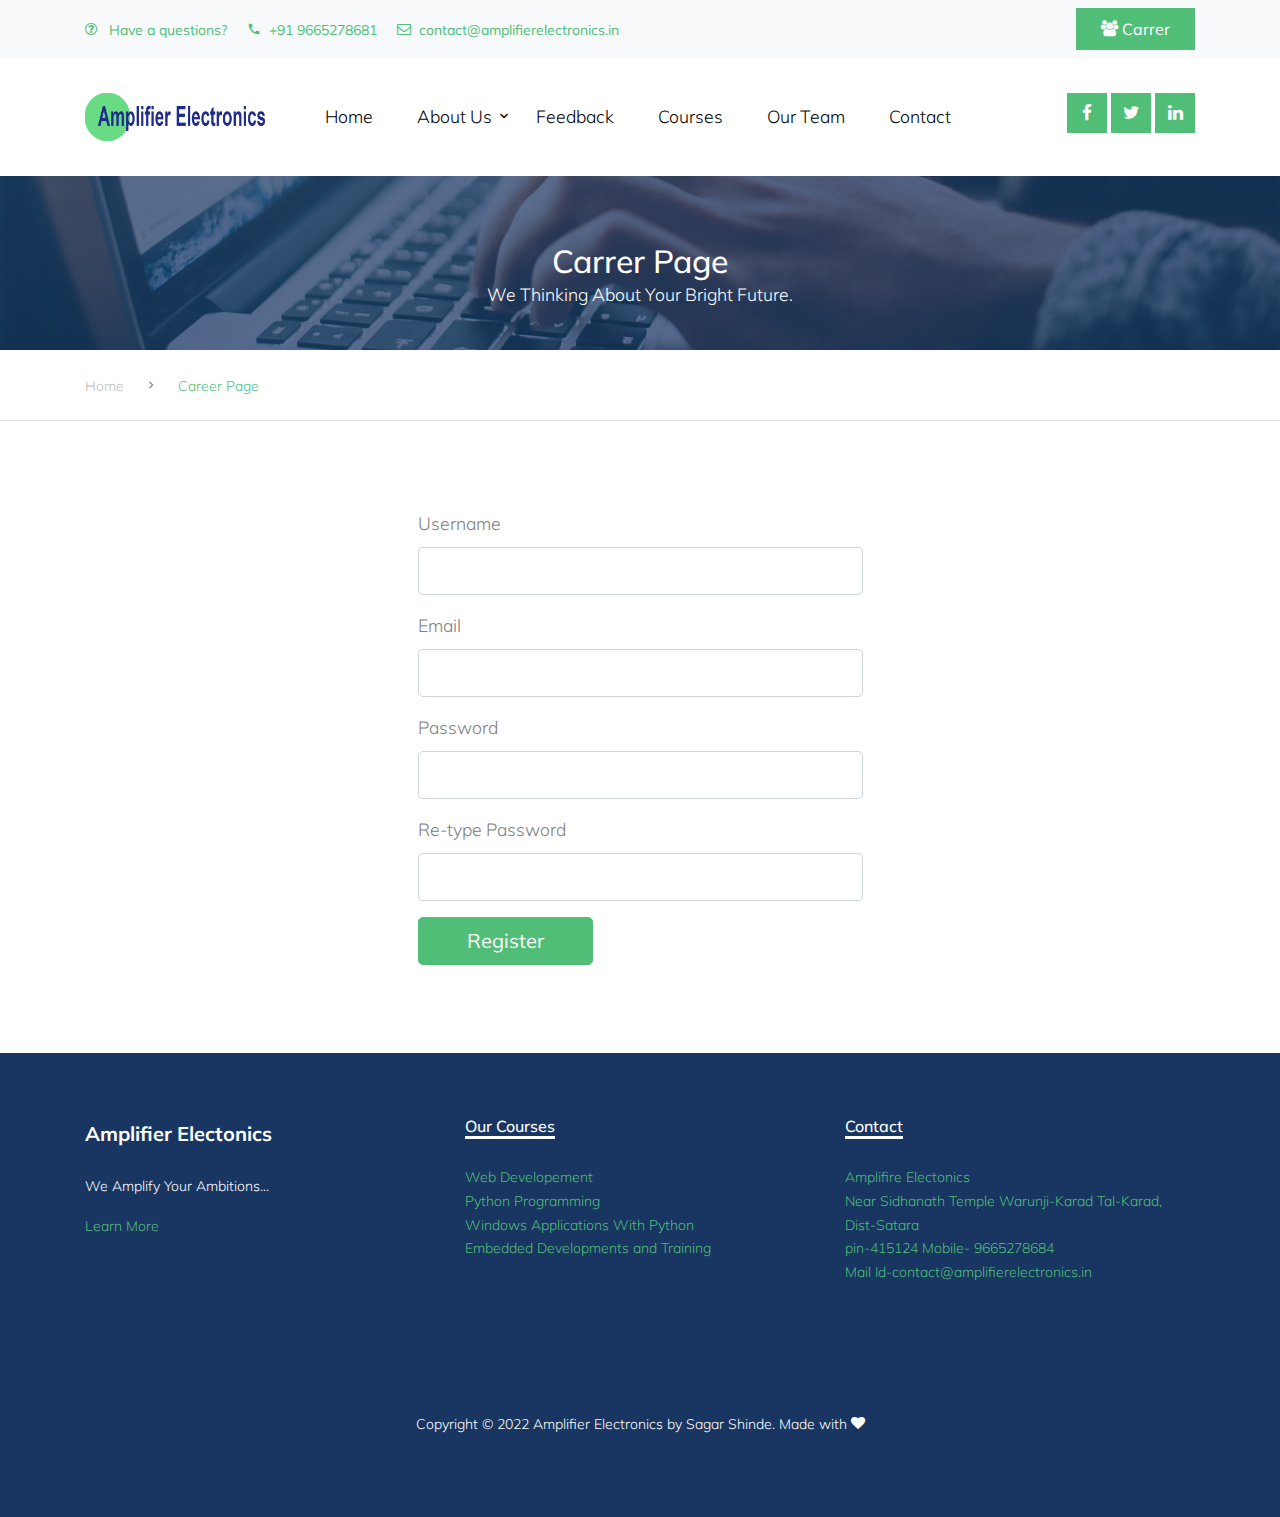
==== career.html @ 635062e3 "AmplifierElectronics" ====
<!DOCTYPE html>
<html lang="en">

<head>
  <title>Amplifier Electonics Pvt. Ltd.</title>
  <link rel="icon" type="image/x-icon" href="../AmplifireElecronics/images/favicon-modified.png" />
  <meta charset="utf-8">
  <meta name="viewport" content="width=device-width, initial-scale=1, shrink-to-fit=no">


  <link href="https://fonts.googleapis.com/css?family=Muli:300,400,700,900" rel="stylesheet">
  <link rel="stylesheet" href="fonts/icomoon/style.css">

  <link rel="stylesheet" href="css/bootstrap.min.css">
  <link rel="stylesheet" href="css/jquery-ui.css">
  <link rel="stylesheet" href="css/owl.carousel.min.css">
  <link rel="stylesheet" href="css/owl.theme.default.min.css">
  <link rel="stylesheet" href="css/owl.theme.default.min.css">

  <link rel="stylesheet" href="css/jquery.fancybox.min.css">

  <link rel="stylesheet" href="css/bootstrap-datepicker.css">

  <link rel="stylesheet" href="fonts/flaticon/font/flaticon.css">

  <link rel="stylesheet" href="css/aos.css">
  <link href="css/jquery.mb.YTPlayer.min.css" media="all" rel="stylesheet" type="text/css">

  <link rel="stylesheet" href="css/style.css">



</head>

<body data-spy="scroll" data-target=".site-navbar-target" data-offset="300">

  <div class="site-wrap">

    <div class="site-mobile-menu site-navbar-target">
      <div class="site-mobile-menu-header">
        <div class="site-mobile-menu-close mt-3">
          <span class="icon-close2 js-menu-toggle"></span>
        </div>
      </div>
      <div class="site-mobile-menu-body"></div>
    </div>


    <div class="py-2 bg-light">
      <div class="container">
        <div class="row align-items-center">
          <div class="col-lg-9 d-none d-lg-block">
            <a href="#" class="small mr-3"><span class="icon-question-circle-o mr-2"></span> Have a questions?</a>
            <a href="#" class="small mr-3"><span class="icon-phone2 mr-2"></span>+91 9665278681</a>
            <a href="#" class="small mr-3"><span class="icon-envelope-o mr-2"></span>contact@amplifierelectronics.in</a> 
          </div>
          <div class="col-lg-3 text-right">
            <!-- <a href="login.html" class="small mr-3"><span class="icon-unlock-alt"></span> Log In</a> -->
            <a href="career.html" class="small btn btn-primary px-4 py-2 rounded-0"><span class="icon-users"></span>
              Carrer</a>
          </div>
        </div>
      </div>
    </div>
    <header class="site-navbar py-4 js-sticky-header site-navbar-target" role="banner">

      <div class="container">
        <div class="d-flex align-items-center">
          <div class="site-logo">
            <a href="index.html" class="d-block">
              <img src="images/Amplifier.png" alt="Image" class="img-fluid" height="70px" width="180px">
            </a>
          </div>
          <div class="mr-auto">
            <nav class="site-navigation position-relative text-right" role="navigation">
              <ul class="site-menu main-menu js-clone-nav mr-auto d-none d-lg-block">
                <li class="">
                  <a href="index.html" class="nav-link text-left">Home</a>
                </li>
                <li class="has-children">
                  <a href="" class="nav-link text-left">About Us</a>
                  <ul class="dropdown">
                    <li><a href="portfolio.html">Portfolio</a></li>
                  </ul>
                </li>
                <li>
                  <a href="" class="nav-link text-left">Feedback</a>
                </li>
                <li>
                  <a href="courses.html" class="nav-link text-left">Courses</a>
                </li>
                <li>
                  <a href="courses.html" class="nav-link text-left">Our Team</a>
                </li>
                <li>
                  <a href="contact.html" class="nav-link text-left">Contact</a>
                </li>
              </ul>
                                                                                                                                                                                                                                                                                       </ul>
            </nav>

          </div>
          <div class="ml-auto">
            <div class="social-wrap">
              <a href="#"><span class="icon-facebook"></span></a>
              <a href="#"><span class="icon-twitter"></span></a>
              <a href="#"><span class="icon-linkedin"></span></a>

              <a href="#" class="d-inline-block d-lg-none site-menu-toggle js-menu-toggle text-black"><span
                class="icon-menu h3"></span></a>
            </div>
          </div>
         
        </div>
      </div>

    </header>

    
    <div class="site-section ftco-subscribe-1 site-blocks-cover pb-4" style="background-image: url('images/bg_1.jpg')">
        <div class="container">
          <div class="row align-items-end justify-content-center text-center">
            <div class="col-lg-7">
              <h2 class="mb-0">Carrer Page</h2>
              <p>We Thinking About Your Bright Future.</p>
            </div>
          </div>
        </div>
      </div> 
    

    <div class="custom-breadcrumns border-bottom">
      <div class="container">
        <a href="index.html">Home</a>
        <span class="mx-3 icon-keyboard_arrow_right"></span>
        <span class="current">Career Page</span>
      </div>
    </div>

    <div class="site-section">
        <div class="container">


            <div class="row justify-content-center">
                <div class="col-md-5">
                    <div class="row">
                        <div class="col-md-12 form-group">
                            <label for="username">Username</label>
                            <input type="text" id="username" class="form-control form-control-lg">
                        </div>
                        <div class="col-md-12 form-group">
                            <label for="email">Email</label>
                            <input type="email" id="email" class="form-control form-control-lg">
                        </div>
                        <div class="col-md-12 form-group">
                            <label for="pword">Password</label>
                            <input type="password" id="pword" class="form-control form-control-lg">
                        </div>
                        <div class="col-md-12 form-group">
                            <label for="pword2">Re-type Password</label>
                            <input type="password" id="pword2" class="form-control form-control-lg">
                        </div>
                    </div>
                    <div class="row">
                        <div class="col-12">
                            <input type="submit" value="Register" class="btn btn-primary btn-lg px-5">
                        </div>
                    </div>
                </div>
            </div>
            

          
        </div>
    </div>

    

    <div class="footer">
      <div class="container">
        <div class="row">
          <div class="col-lg-4">
            <!-- <p class="mb-4"><img src="images/Amplifier.png" alt="Image" class="img-fluid"></p> -->
            <p class="mb-4" style="color:white;font-weight: bolder; font-size:20px;"><strong>Amplifier  Electonics</strong></p>
            <p>We Amplify Your Ambitions...</p>
            <p><a href="#">Learn More</a></p>
          </div>
          <div class="col-lg-4">
            <h3 class="footer-heading"><span>Our Courses</span></h3>
            <ul class="list-unstyled">
              <li><a href="#">Web Developement</a></li>
              <li><a href="#">Python Programming</a></li>
              <li><a href="#">Windows Applications With Python</a></li>
              <li><a href="#">Embedded Developments and Training</a></li>
            </ul>
          </div>
          <div class="col-lg-4">
            <h3 class="footer-heading"><span>Contact</span></h3>
            <ul class="list-unstyled">
              <li><a href="#">Amplifire Electonics</a></li>
              <li><a href="#">Near Sidhanath Temple Warunji-Karad
                Tal-Karad, Dist-Satara</a></li>
                <li><a href="#">pin-415124
                  Mobile- 9665278684
                </a></li>
                  <li><a href="#">Mail Id-contact@amplifierelectronics.in</a></li>
            </ul>
          </div>
        </div>

        <div class="row">
          <div class="col-12">
            <div class="copyright">
              <p>
             
                Copyright &copy;
                 2022 Amplifier Electronics by Sagar Shinde.
                 Made with <i class="icon-heart" aria-hidden="true"></i>
              </p>
            </div>
          </div>
        </div>
      </div>
    </div>
    

  </div>
  <!-- .site-wrap -->

  <!-- loader -->
  <div id="loader" class="show fullscreen"><svg class="circular" width="48px" height="48px"><circle class="path-bg" cx="24" cy="24" r="22" fill="none" stroke-width="4" stroke="#eeeeee"/><circle class="path" cx="24" cy="24" r="22" fill="none" stroke-width="4" stroke-miterlimit="10" stroke="#51be78"/></svg></div>

  <script src="js/jquery-3.3.1.min.js"></script>
  <script src="js/jquery-migrate-3.0.1.min.js"></script>
  <script src="js/jquery-ui.js"></script>
  <script src="js/popper.min.js"></script>
  <script src="js/bootstrap.min.js"></script>
  <script src="js/owl.carousel.min.js"></script>
  <script src="js/jquery.stellar.min.js"></script>
  <script src="js/jquery.countdown.min.js"></script>
  <script src="js/bootstrap-datepicker.min.js"></script>
  <script src="js/jquery.easing.1.3.js"></script>
  <script src="js/aos.js"></script>
  <script src="js/jquery.fancybox.min.js"></script>
  <script src="js/jquery.sticky.js"></script>
  <script src="js/jquery.mb.YTPlayer.min.js"></script>




  <script src="js/main.js"></script>

</body>

</html>
---- fonts/icomoon/style.css ----
@font-face {
  font-family: 'icomoon';
  src:  url('fonts/icomoon.eot?10si43');
  src:  url('fonts/icomoon.eot?10si43#iefix') format('embedded-opentype'),
    url('fonts/icomoon.ttf?10si43') format('truetype'),
    url('fonts/icomoon.woff?10si43') format('woff'),
    url('fonts/icomoon.svg?10si43#icomoon') format('svg');
  font-weight: normal;
  font-style: normal;
}

[class^="icon-"], [class*=" icon-"] {
  /* use !important to prevent issues with browser extensions that change fonts */
  font-family: 'icomoon' !important;
  speak: none;
  font-style: normal;
  font-weight: normal;
  font-variant: normal;
  text-transform: none;
  line-height: 1;

  /* Better Font Rendering =========== */
  -webkit-font-smoothing: antialiased;
  -moz-osx-font-smoothing: grayscale;
}

.icon-asterisk:before {
  content: "\f069";
}
.icon-plus:before {
  content: "\f067";
}
.icon-question:before {
  content: "\f128";
}
.icon-minus:before {
  content: "\f068";
}
.icon-glass:before {
  content: "\f000";
}
.icon-music:before {
  content: "\f001";
}
.icon-search:before {
  content: "\f002";
}
.icon-envelope-o:before {
  content: "\f003";
}
.icon-heart:before {
  content: "\f004";
}
.icon-star:before {
  content: "\f005";
}
.icon-star-o:before {
  content: "\f006";
}
.icon-user:before {
  content: "\f007";
}
.icon-film:before {
  content: "\f008";
}
.icon-th-large:before {
  content: "\f009";
}
.icon-th:before {
  content: "\f00a";
}
.icon-th-list:before {
  content: "\f00b";
}
.icon-check:before {
  content: "\f00c";
}
.icon-close:before {
  content: "\f00d";
}
.icon-remove:before {
  content: "\f00d";
}
.icon-times:before {
  content: "\f00d";
}
.icon-search-plus:before {
  content: "\f00e";
}
.icon-search-minus:before {
  content: "\f010";
}
.icon-power-off:before {
  content: "\f011";
}
.icon-signal:before {
  content: "\f012";
}
.icon-cog:before {
  content: "\f013";
}
.icon-gear:before {
  content: "\f013";
}
.icon-trash-o:before {
  content: "\f014";
}
.icon-home:before {
  content: "\f015";
}
.icon-file-o:before {
  content: "\f016";
}
.icon-clock-o:before {
  content: "\f017";
}
.icon-road:before {
  content: "\f018";
}
.icon-download:before {
  content: "\f019";
}
.icon-arrow-circle-o-down:before {
  content: "\f01a";
}
.icon-arrow-circle-o-up:before {
  content: "\f01b";
}
.icon-inbox:before {
  content: "\f01c";
}
.icon-play-circle-o:before {
  content: "\f01d";
}
.icon-repeat:before {
  content: "\f01e";
}
.icon-rotate-right:before {
  content: "\f01e";
}
.icon-refresh:before {
  content: "\f021";
}
.icon-list-alt:before {
  content: "\f022";
}
.icon-lock:before {
  content: "\f023";
}
.icon-flag:before {
  content: "\f024";
}
.icon-headphones:before {
  content: "\f025";
}
.icon-volume-off:before {
  content: "\f026";
}
.icon-volume-down:before {
  content: "\f027";
}
.icon-volume-up:before {
  content: "\f028";
}
.icon-qrcode:before {
  content: "\f029";
}
.icon-barcode:before {
  content: "\f02a";
}
.icon-tag:before {
  content: "\f02b";
}
.icon-tags:before {
  content: "\f02c";
}
.icon-book:before {
  content: "\f02d";
}
.icon-bookmark:before {
  content: "\f02e";
}
.icon-print:before {
  content: "\f02f";
}
.icon-camera:before {
  content: "\f030";
}
.icon-font:before {
  content: "\f031";
}
.icon-bold:before {
  content: "\f032";
}
.icon-italic:before {
  content: "\f033";
}
.icon-text-height:before {
  content: "\f034";
}
.icon-text-width:before {
  content: "\f035";
}
.icon-align-left:before {
  content: "\f036";
}
.icon-align-center:before {
  content: "\f037";
}
.icon-align-right:before {
  content: "\f038";
}
.icon-align-justify:before {
  content: "\f039";
}
.icon-list:before {
  content: "\f03a";
}
.icon-dedent:before {
  content: "\f03b";
}
.icon-outdent:before {
  content: "\f03b";
}
.icon-indent:before {
  content: "\f03c";
}
.icon-video-camera:before {
  content: "\f03d";
}
.icon-image:before {
  content: "\f03e";
}
.icon-photo:before {
  content: "\f03e";
}
.icon-picture-o:before {
  content: "\f03e";
}
.icon-pencil:before {
  content: "\f040";
}
.icon-map-marker:before {
  content: "\f041";
}
.icon-adjust:before {
  content: "\f042";
}
.icon-tint:before {
  content: "\f043";
}
.icon-edit:before {
  content: "\f044";
}
.icon-pencil-square-o:before {
  content: "\f044";
}
.icon-share-square-o:before {
  content: "\f045";
}
.icon-check-square-o:before {
  content: "\f046";
}
.icon-arrows:before {
  content: "\f047";
}
.icon-step-backward:before {
  content: "\f048";
}
.icon-fast-backward:before {
  content: "\f049";
}
.icon-backward:before {
  content: "\f04a";
}
.icon-play:before {
  content: "\f04b";
}
.icon-pause:before {
  content: "\f04c";
}
.icon-stop:before {
  content: "\f04d";
}
.icon-forward:before {
  content: "\f04e";
}
.icon-fast-forward:before {
  content: "\f050";
}
.icon-step-forward:before {
  content: "\f051";
}
.icon-eject:before {
  content: "\f052";
}
.icon-chevron-left:before {
  content: "\f053";
}
.icon-chevron-right:before {
  content: "\f054";
}
.icon-plus-circle:before {
  content: "\f055";
}
.icon-minus-circle:before {
  content: "\f056";
}
.icon-times-circle:before {
  content: "\f057";
}
.icon-check-circle:before {
  content: "\f058";
}
.icon-question-circle:before {
  content: "\f059";
}
.icon-info-circle:before {
  content: "\f05a";
}
.icon-crosshairs:before {
  content: "\f05b";
}
.icon-times-circle-o:before {
  content: "\f05c";
}
.icon-check-circle-o:before {
  content: "\f05d";
}
.icon-ban:before {
  content: "\f05e";
}
.icon-arrow-left:before {
  content: "\f060";
}
.icon-arrow-right:before {
  content: "\f061";
}
.icon-arrow-up:before {
  content: "\f062";
}
.icon-arrow-down:before {
  content: "\f063";
}
.icon-mail-forward:before {
  content: "\f064";
}
.icon-share:before {
  content: "\f064";
}
.icon-expand:before {
  content: "\f065";
}
.icon-compress:before {
  content: "\f066";
}
.icon-exclamation-circle:before {
  content: "\f06a";
}
.icon-gift:before {
  content: "\f06b";
}
.icon-leaf:before {
  content: "\f06c";
}
.icon-fire:before {
  content: "\f06d";
}
.icon-eye:before {
  content: "\f06e";
}
.icon-eye-slash:before {
  content: "\f070";
}
.icon-exclamation-triangle:before {
  content: "\f071";
}
.icon-warning:before {
  content: "\f071";
}
.icon-plane:before {
  content: "\f072";
}
.icon-calendar:before {
  content: "\f073";
}
.icon-random:before {
  content: "\f074";
}
.icon-comment:before {
  content: "\f075";
}
.icon-magnet:before {
  content: "\f076";
}
.icon-chevron-up:before {
  content: "\f077";
}
.icon-chevron-down:before {
  content: "\f078";
}
.icon-retweet:before {
  content: "\f079";
}
.icon-shopping-cart:before {
  content: "\f07a";
}
.icon-folder:before {
  content: "\f07b";
}
.icon-folder-open:before {
  content: "\f07c";
}
.icon-arrows-v:before {
  content: "\f07d";
}
.icon-arrows-h:before {
  content: "\f07e";
}
.icon-bar-chart:before {
  content: "\f080";
}
.icon-bar-chart-o:before {
  content: "\f080";
}
.icon-twitter-square:before {
  content: "\f081";
}
.icon-facebook-square:before {
  content: "\f082";
}
.icon-camera-retro:before {
  content: "\f083";
}
.icon-key:before {
  content: "\f084";
}
.icon-cogs:before {
  content: "\f085";
}
.icon-gears:before {
  content: "\f085";
}
.icon-comments:before {
  content: "\f086";
}
.icon-thumbs-o-up:before {
  content: "\f087";
}
.icon-thumbs-o-down:before {
  content: "\f088";
}
.icon-star-half:before {
  content: "\f089";
}
.icon-heart-o:before {
  content: "\f08a";
}
.icon-sign-out:before {
  content: "\f08b";
}
.icon-linkedin-square:before {
  content: "\f08c";
}
.icon-thumb-tack:before {
  content: "\f08d";
}
.icon-external-link:before {
  content: "\f08e";
}
.icon-sign-in:before {
  content: "\f090";
}
.icon-trophy:before {
  content: "\f091";
}
.icon-github-square:before {
  content: "\f092";
}
.icon-upload:before {
  content: "\f093";
}
.icon-lemon-o:before {
  content: "\f094";
}
.icon-phone:before {
  content: "\f095";
}
.icon-square-o:before {
  content: "\f096";
}
.icon-bookmark-o:before {
  content: "\f097";
}
.icon-phone-square:before {
  content: "\f098";
}
.icon-twitter:before {
  content: "\f099";
}
.icon-facebook:before {
  content: "\f09a";
}
.icon-facebook-f:before {
  content: "\f09a";
}
.icon-github:before {
  content: "\f09b";
}
.icon-unlock:before {
  content: "\f09c";
}
.icon-credit-card:before {
  content: "\f09d";
}
.icon-feed:before {
  content: "\f09e";
}
.icon-rss:before {
  content: "\f09e";
}
.icon-hdd-o:before {
  content: "\f0a0";
}
.icon-bullhorn:before {
  content: "\f0a1";
}
.icon-bell-o:before {
  content: "\f0a2";
}
.icon-certificate:before {
  content: "\f0a3";
}
.icon-hand-o-right:before {
  content: "\f0a4";
}
.icon-hand-o-left:before {
  content: "\f0a5";
}
.icon-hand-o-up:before {
  content: "\f0a6";
}
.icon-hand-o-down:before {
  content: "\f0a7";
}
.icon-arrow-circle-left:before {
  content: "\f0a8";
}
.icon-arrow-circle-right:before {
  content: "\f0a9";
}
.icon-arrow-circle-up:before {
  content: "\f0aa";
}
.icon-arrow-circle-down:before {
  content: "\f0ab";
}
.icon-globe:before {
  content: "\f0ac";
}
.icon-wrench:before {
  content: "\f0ad";
}
.icon-tasks:before {
  content: "\f0ae";
}
.icon-filter:before {
  content: "\f0b0";
}
.icon-briefcase:before {
  content: "\f0b1";
}
.icon-arrows-alt:before {
  content: "\f0b2";
}
.icon-group:before {
  content: "\f0c0";
}
.icon-users:before {
  content: "\f0c0";
}
.icon-chain:before {
  content: "\f0c1";
}
.icon-link:before {
  content: "\f0c1";
}
.icon-cloud:before {
  content: "\f0c2";
}
.icon-flask:before {
  content: "\f0c3";
}
.icon-cut:before {
  content: "\f0c4";
}
.icon-scissors:before {
  content: "\f0c4";
}
.icon-copy:before {
  content: "\f0c5";
}
.icon-files-o:before {
  content: "\f0c5";
}
.icon-paperclip:before {
  content: "\f0c6";
}
.icon-floppy-o:before {
  content: "\f0c7";
}
.icon-save:before {
  content: "\f0c7";
}
.icon-square:before {
  content: "\f0c8";
}
.icon-bars:before {
  content: "\f0c9";
}
.icon-navicon:before {
  content: "\f0c9";
}
.icon-reorder:before {
  content: "\f0c9";
}
.icon-list-ul:before {
  content: "\f0ca";
}
.icon-list-ol:before {
  content: "\f0cb";
}
.icon-strikethrough:before {
  content: "\f0cc";
}
.icon-underline:before {
  content: "\f0cd";
}
.icon-table:before {
  content: "\f0ce";
}
.icon-magic:before {
  content: "\f0d0";
}
.icon-truck:before {
  content: "\f0d1";
}
.icon-pinterest:before {
  content: "\f0d2";
}
.icon-pinterest-square:before {
  content: "\f0d3";
}
.icon-google-plus-square:before {
  content: "\f0d4";
}
.icon-google-plus:before {
  content: "\f0d5";
}
.icon-money:before {
  content: "\f0d6";
}
.icon-caret-down:before {
  content: "\f0d7";
}
.icon-caret-up:before {
  content: "\f0d8";
}
.icon-caret-left:before {
  content: "\f0d9";
}
.icon-caret-right:before {
  content: "\f0da";
}
.icon-columns:before {
  content: "\f0db";
}
.icon-sort:before {
  content: "\f0dc";
}
.icon-unsorted:before {
  content: "\f0dc";
}
.icon-sort-desc:before {
  content: "\f0dd";
}
.icon-sort-down:before {
  content: "\f0dd";
}
.icon-sort-asc:before {
  content: "\f0de";
}
.icon-sort-up:before {
  content: "\f0de";
}
.icon-envelope:before {
  content: "\f0e0";
}
.icon-linkedin:before {
  content: "\f0e1";
}
.icon-rotate-left:before {
  content: "\f0e2";
}
.icon-undo:before {
  content: "\f0e2";
}
.icon-gavel:before {
  content: "\f0e3";
}
.icon-legal:before {
  content: "\f0e3";
}
.icon-dashboard:before {
  content: "\f0e4";
}
.icon-tachometer:before {
  content: "\f0e4";
}
.icon-comment-o:before {
  content: "\f0e5";
}
.icon-comments-o:before {
  content: "\f0e6";
}
.icon-bolt:before {
  content: "\f0e7";
}
.icon-flash:before {
  content: "\f0e7";
}
.icon-sitemap:before {
  content: "\f0e8";
}
.icon-umbrella:before {
  content: "\f0e9";
}
.icon-clipboard:before {
  content: "\f0ea";
}
.icon-paste:before {
  content: "\f0ea";
}
.icon-lightbulb-o:before {
  content: "\f0eb";
}
.icon-exchange:before {
  content: "\f0ec";
}
.icon-cloud-download:before {
  content: "\f0ed";
}
.icon-cloud-upload:before {
  content: "\f0ee";
}
.icon-user-md:before {
  content: "\f0f0";
}
.icon-stethoscope:before {
  content: "\f0f1";
}
.icon-suitcase:before {
  content: "\f0f2";
}
.icon-bell:before {
  content: "\f0f3";
}
.icon-coffee:before {
  content: "\f0f4";
}
.icon-cutlery:before {
  content: "\f0f5";
}
.icon-file-text-o:before {
  content: "\f0f6";
}
.icon-building-o:before {
  content: "\f0f7";
}
.icon-hospital-o:before {
  content: "\f0f8";
}
.icon-ambulance:before {
  content: "\f0f9";
}
.icon-medkit:before {
  content: "\f0fa";
}
.icon-fighter-jet:before {
  content: "\f0fb";
}
.icon-beer:before {
  content: "\f0fc";
}
.icon-h-square:before {
  content: "\f0fd";
}
.icon-plus-square:before {
  content: "\f0fe";
}
.icon-angle-double-left:before {
  content: "\f100";
}
.icon-angle-double-right:before {
  content: "\f101";
}
.icon-angle-double-up:before {
  content: "\f102";
}
.icon-angle-double-down:before {
  content: "\f103";
}
.icon-angle-left:before {
  content: "\f104";
}
.icon-angle-right:before {
  content: "\f105";
}
.icon-angle-up:before {
  content: "\f106";
}
.icon-angle-down:before {
  content: "\f107";
}
.icon-desktop:before {
  content: "\f108";
}
.icon-laptop:before {
  content: "\f109";
}
.icon-tablet:before {
  content: "\f10a";
}
.icon-mobile:before {
  content: "\f10b";
}
.icon-mobile-phone:before {
  content: "\f10b";
}
.icon-circle-o:before {
  content: "\f10c";
}
.icon-quote-left:before {
  content: "\f10d";
}
.icon-quote-right:before {
  content: "\f10e";
}
.icon-spinner:before {
  content: "\f110";
}
.icon-circle:before {
  content: "\f111";
}
.icon-mail-reply:before {
  content: "\f112";
}
.icon-reply:before {
  content: "\f112";
}
.icon-github-alt:before {
  content: "\f113";
}
.icon-folder-o:before {
  content: "\f114";
}
.icon-folder-open-o:before {
  content: "\f115";
}
.icon-smile-o:before {
  content: "\f118";
}
.icon-frown-o:before {
  content: "\f119";
}
.icon-meh-o:before {
  content: "\f11a";
}
.icon-gamepad:before {
  content: "\f11b";
}
.icon-keyboard-o:before {
  content: "\f11c";
}
.icon-flag-o:before {
  content: "\f11d";
}
.icon-flag-checkered:before {
  content: "\f11e";
}
.icon-terminal:before {
  content: "\f120";
}
.icon-code:before {
  content: "\f121";
}
.icon-mail-reply-all:before {
  content: "\f122";
}
.icon-reply-all:before {
  content: "\f122";
}
.icon-star-half-empty:before {
  content: "\f123";
}
.icon-star-half-full:before {
  content: "\f123";
}
.icon-star-half-o:before {
  content: "\f123";
}
.icon-location-arrow:before {
  content: "\f124";
}
.icon-crop:before {
  content: "\f125";
}
.icon-code-fork:before {
  content: "\f126";
}
.icon-chain-broken:before {
  content: "\f127";
}
.icon-unlink:before {
  content: "\f127";
}
.icon-info:before {
  content: "\f129";
}
.icon-exclamation:before {
  content: "\f12a";
}
.icon-superscript:before {
  content: "\f12b";
}
.icon-subscript:before {
  content: "\f12c";
}
.icon-eraser:before {
  content: "\f12d";
}
.icon-puzzle-piece:before {
  content: "\f12e";
}
.icon-microphone:before {
  content: "\f130";
}
.icon-microphone-slash:before {
  content: "\f131";
}
.icon-shield:before {
  content: "\f132";
}
.icon-calendar-o:before {
  content: "\f133";
}
.icon-fire-extinguisher:before {
  content: "\f134";
}
.icon-rocket:before {
  content: "\f135";
}
.icon-maxcdn:before {
  content: "\f136";
}
.icon-chevron-circle-left:before {
  content: "\f137";
}
.icon-chevron-circle-right:before {
  content: "\f138";
}
.icon-chevron-circle-up:before {
  content: "\f139";
}
.icon-chevron-circle-down:before {
  content: "\f13a";
}
.icon-html5:before {
  content: "\f13b";
}
.icon-css3:before {
  content: "\f13c";
}
.icon-anchor:before {
  content: "\f13d";
}
.icon-unlock-alt:before {
  content: "\f13e";
}
.icon-bullseye:before {
  content: "\f140";
}
.icon-ellipsis-h:before {
  content: "\f141";
}
.icon-ellipsis-v:before {
  content: "\f142";
}
.icon-rss-square:before {
  content: "\f143";
}
.icon-play-circle:before {
  content: "\f144";
}
.icon-ticket:before {
  content: "\f145";
}
.icon-minus-square:before {
  content: "\f146";
}
.icon-minus-square-o:before {
  content: "\f147";
}
.icon-level-up:before {
  content: "\f148";
}
.icon-level-down:before {
  content: "\f149";
}
.icon-check-square:before {
  content: "\f14a";
}
.icon-pencil-square:before {
  content: "\f14b";
}
.icon-external-link-square:before {
  content: "\f14c";
}
.icon-share-square:before {
  content: "\f14d";
}
.icon-compass:before {
  content: "\f14e";
}
.icon-caret-square-o-down:before {
  content: "\f150";
}
.icon-toggle-down:before {
  content: "\f150";
}
.icon-caret-square-o-up:before {
  content: "\f151";
}
.icon-toggle-up:before {
  content: "\f151";
}
.icon-caret-square-o-right:before {
  content: "\f152";
}
.icon-toggle-right:before {
  content: "\f152";
}
.icon-eur:before {
  content: "\f153";
}
.icon-euro:before {
  content: "\f153";
}
.icon-gbp:before {
  content: "\f154";
}
.icon-dollar:before {
  content: "\f155";
}
.icon-usd:before {
  content: "\f155";
}
.icon-inr:before {
  content: "\f156";
}
.icon-rupee:before {
  content: "\f156";
}
.icon-cny:before {
  content: "\f157";
}
.icon-jpy:before {
  content: "\f157";
}
.icon-rmb:before {
  content: "\f157";
}
.icon-yen:before {
  content: "\f157";
}
.icon-rouble:before {
  content: "\f158";
}
.icon-rub:before {
  content: "\f158";
}
.icon-ruble:before {
  content: "\f158";
}
.icon-krw:before {
  content: "\f159";
}
.icon-won:before {
  content: "\f159";
}
.icon-bitcoin:before {
  content: "\f15a";
}
.icon-btc:before {
  content: "\f15a";
}
.icon-file:before {
  content: "\f15b";
}
.icon-file-text:before {
  content: "\f15c";
}
.icon-sort-alpha-asc:before {
  content: "\f15d";
}
.icon-sort-alpha-desc:before {
  content: "\f15e";
}
.icon-sort-amount-asc:before {
  content: "\f160";
}
.icon-sort-amount-desc:before {
  content: "\f161";
}
.icon-sort-numeric-asc:before {
  content: "\f162";
}
.icon-sort-numeric-desc:before {
  content: "\f163";
}
.icon-thumbs-up:before {
  content: "\f164";
}
.icon-thumbs-down:before {
  content: "\f165";
}
.icon-youtube-square:before {
  content: "\f166";
}
.icon-youtube:before {
  content: "\f167";
}
.icon-xing:before {
  content: "\f168";
}
.icon-xing-square:before {
  content: "\f169";
}
.icon-youtube-play:before {
  content: "\f16a";
}
.icon-dropbox:before {
  content: "\f16b";
}
.icon-stack-overflow:before {
  content: "\f16c";
}
.icon-instagram:before {
  content: "\f16d";
}
.icon-flickr:before {
  content: "\f16e";
}
.icon-adn:before {
  content: "\f170";
}
.icon-bitbucket:before {
  content: "\f171";
}
.icon-bitbucket-square:before {
  content: "\f172";
}
.icon-tumblr:before {
  content: "\f173";
}
.icon-tumblr-square:before {
  content: "\f174";
}
.icon-long-arrow-down:before {
  content: "\f175";
}
.icon-long-arrow-up:before {
  content: "\f176";
}
.icon-long-arrow-left:before {
  content: "\f177";
}
.icon-long-arrow-right:before {
  content: "\f178";
}
.icon-apple:before {
  content: "\f179";
}
.icon-windows:before {
  content: "\f17a";
}
.icon-android:before {
  content: "\f17b";
}
.icon-linux:before {
  content: "\f17c";
}
.icon-dribbble:before {
  content: "\f17d";
}
.icon-skype:before {
  content: "\f17e";
}
.icon-foursquare:before {
  content: "\f180";
}
.icon-trello:before {
  content: "\f181";
}
.icon-female:before {
  content: "\f182";
}
.icon-male:before {
  content: "\f183";
}
.icon-gittip:before {
  content: "\f184";
}
.icon-gratipay:before {
  content: "\f184";
}
.icon-sun-o:before {
  content: "\f185";
}
.icon-moon-o:before {
  content: "\f186";
}
.icon-archive:before {
  content: "\f187";
}
.icon-bug:before {
  content: "\f188";
}
.icon-vk:before {
  content: "\f189";
}
.icon-weibo:before {
  content: "\f18a";
}
.icon-renren:before {
  content: "\f18b";
}
.icon-pagelines:before {
  content: "\f18c";
}
.icon-stack-exchange:before {
  content: "\f18d";
}
.icon-arrow-circle-o-right:before {
  content: "\f18e";
}
.icon-arrow-circle-o-left:before {
  content: "\f190";
}
.icon-caret-square-o-left:before {
  content: "\f191";
}
.icon-toggle-left:before {
  content: "\f191";
}
.icon-dot-circle-o:before {
  content: "\f192";
}
.icon-wheelchair:before {
  content: "\f193";
}
.icon-vimeo-square:before {
  content: "\f194";
}
.icon-try:before {
  content: "\f195";
}
.icon-turkish-lira:before {
  content: "\f195";
}
.icon-plus-square-o:before {
  content: "\f196";
}
.icon-space-shuttle:before {
  content: "\f197";
}
.icon-slack:before {
  content: "\f198";
}
.icon-envelope-square:before {
  content: "\f199";
}
.icon-wordpress:before {
  content: "\f19a";
}
.icon-openid:before {
  content: "\f19b";
}
.icon-bank:before {
  content: "\f19c";
}
.icon-institution:before {
  content: "\f19c";
}
.icon-university:before {
  content: "\f19c";
}
.icon-graduation-cap:before {
  content: "\f19d";
}
.icon-mortar-board:before {
  content: "\f19d";
}
.icon-yahoo:before {
  content: "\f19e";
}
.icon-google:before {
  content: "\f1a0";
}
.icon-reddit:before {
  content: "\f1a1";
}
.icon-reddit-square:before {
  content: "\f1a2";
}
.icon-stumbleupon-circle:before {
  content: "\f1a3";
}
.icon-stumbleupon:before {
  content: "\f1a4";
}
.icon-delicious:before {
  content: "\f1a5";
}
.icon-digg:before {
  content: "\f1a6";
}
.icon-pied-piper-pp:before {
  content: "\f1a7";
}
.icon-pied-piper-alt:before {
  content: "\f1a8";
}
.icon-drupal:before {
  content: "\f1a9";
}
.icon-joomla:before {
  content: "\f1aa";
}
.icon-language:before {
  content: "\f1ab";
}
.icon-fax:before {
  content: "\f1ac";
}
.icon-building:before {
  content: "\f1ad";
}
.icon-child:before {
  content: "\f1ae";
}
.icon-paw:before {
  content: "\f1b0";
}
.icon-spoon:before {
  content: "\f1b1";
}
.icon-cube:before {
  content: "\f1b2";
}
.icon-cubes:before {
  content: "\f1b3";
}
.icon-behance:before {
  content: "\f1b4";
}
.icon-behance-square:before {
  content: "\f1b5";
}
.icon-steam:before {
  content: "\f1b6";
}
.icon-steam-square:before {
  content: "\f1b7";
}
.icon-recycle:before {
  content: "\f1b8";
}
.icon-automobile:before {
  content: "\f1b9";
}
.icon-car:before {
  content: "\f1b9";
}
.icon-cab:before {
  content: "\f1ba";
}
.icon-taxi:before {
  content: "\f1ba";
}
.icon-tree:before {
  content: "\f1bb";
}
.icon-spotify:before {
  content: "\f1bc";
}
.icon-deviantart:before {
  content: "\f1bd";
}
.icon-soundcloud:before {
  content: "\f1be";
}
.icon-database:before {
  content: "\f1c0";
}
.icon-file-pdf-o:before {
  content: "\f1c1";
}
.icon-file-word-o:before {
  content: "\f1c2";
}
.icon-file-excel-o:before {
  content: "\f1c3";
}
.icon-file-powerpoint-o:before {
  content: "\f1c4";
}
.icon-file-image-o:before {
  content: "\f1c5";
}
.icon-file-photo-o:before {
  content: "\f1c5";
}
.icon-file-picture-o:before {
  content: "\f1c5";
}
.icon-file-archive-o:before {
  content: "\f1c6";
}
.icon-file-zip-o:before {
  content: "\f1c6";
}
.icon-file-audio-o:before {
  content: "\f1c7";
}
.icon-file-sound-o:before {
  content: "\f1c7";
}
.icon-file-movie-o:before {
  content: "\f1c8";
}
.icon-file-video-o:before {
  content: "\f1c8";
}
.icon-file-code-o:before {
  content: "\f1c9";
}
.icon-vine:before {
  content: "\f1ca";
}
.icon-codepen:before {
  content: "\f1cb";
}
.icon-jsfiddle:before {
  content: "\f1cc";
}
.icon-life-bouy:before {
  content: "\f1cd";
}
.icon-life-buoy:before {
  content: "\f1cd";
}
.icon-life-ring:before {
  content: "\f1cd";
}
.icon-life-saver:before {
  content: "\f1cd";
}
.icon-support:before {
  content: "\f1cd";
}
.icon-circle-o-notch:before {
  content: "\f1ce";
}
.icon-ra:before {
  content: "\f1d0";
}
.icon-rebel:before {
  content: "\f1d0";
}
.icon-resistance:before {
  content: "\f1d0";
}
.icon-empire:before {
  content: "\f1d1";
}
.icon-ge:before {
  content: "\f1d1";
}
.icon-git-square:before {
  content: "\f1d2";
}
.icon-git:before {
  content: "\f1d3";
}
.icon-hacker-news:before {
  content: "\f1d4";
}
.icon-y-combinator-square:before {
  content: "\f1d4";
}
.icon-yc-square:before {
  content: "\f1d4";
}
.icon-tencent-weibo:before {
  content: "\f1d5";
}
.icon-qq:before {
  content: "\f1d6";
}
.icon-wechat:before {
  content: "\f1d7";
}
.icon-weixin:before {
  content: "\f1d7";
}
.icon-paper-plane:before {
  content: "\f1d8";
}
.icon-send:before {
  content: "\f1d8";
}
.icon-paper-plane-o:before {
  content: "\f1d9";
}
.icon-send-o:before {
  content: "\f1d9";
}
.icon-history:before {
  content: "\f1da";
}
.icon-circle-thin:before {
  content: "\f1db";
}
.icon-header:before {
  content: "\f1dc";
}
.icon-paragraph:before {
  content: "\f1dd";
}
.icon-sliders:before {
  content: "\f1de";
}
.icon-share-alt:before {
  content: "\f1e0";
}
.icon-share-alt-square:before {
  content: "\f1e1";
}
.icon-bomb:before {
  content: "\f1e2";
}
.icon-futbol-o:before {
  content: "\f1e3";
}
.icon-soccer-ball-o:before {
  content: "\f1e3";
}
.icon-tty:before {
  content: "\f1e4";
}
.icon-binoculars:before {
  content: "\f1e5";
}
.icon-plug:before {
  content: "\f1e6";
}
.icon-slideshare:before {
  content: "\f1e7";
}
.icon-twitch:before {
  content: "\f1e8";
}
.icon-yelp:before {
  content: "\f1e9";
}
.icon-newspaper-o:before {
  content: "\f1ea";
}
.icon-wifi:before {
  content: "\f1eb";
}
.icon-calculator:before {
  content: "\f1ec";
}
.icon-paypal:before {
  content: "\f1ed";
}
.icon-google-wallet:before {
  content: "\f1ee";
}
.icon-cc-visa:before {
  content: "\f1f0";
}
.icon-cc-mastercard:before {
  content: "\f1f1";
}
.icon-cc-discover:before {
  content: "\f1f2";
}
.icon-cc-amex:before {
  content: "\f1f3";
}
.icon-cc-paypal:before {
  content: "\f1f4";
}
.icon-cc-stripe:before {
  content: "\f1f5";
}
.icon-bell-slash:before {
  content: "\f1f6";
}
.icon-bell-slash-o:before {
  content: "\f1f7";
}
.icon-trash:before {
  content: "\f1f8";
}
.icon-copyright:before {
  content: "\f1f9";
}
.icon-at:before {
  content: "\f1fa";
}
.icon-eyedropper:before {
  content: "\f1fb";
}
.icon-paint-brush:before {
  content: "\f1fc";
}
.icon-birthday-cake:before {
  content: "\f1fd";
}
.icon-area-chart:before {
  content: "\f1fe";
}
.icon-pie-chart:before {
  content: "\f200";
}
.icon-line-chart:before {
  content: "\f201";
}
.icon-lastfm:before {
  content: "\f202";
}
.icon-lastfm-square:before {
  content: "\f203";
}
.icon-toggle-off:before {
  content: "\f204";
}
.icon-toggle-on:before {
  content: "\f205";
}
.icon-bicycle:before {
  content: "\f206";
}
.icon-bus:before {
  content: "\f207";
}
.icon-ioxhost:before {
  content: "\f208";
}
.icon-angellist:before {
  content: "\f209";
}
.icon-cc:before {
  content: "\f20a";
}
.icon-ils:before {
  content: "\f20b";
}
.icon-shekel:before {
  content: "\f20b";
}
.icon-sheqel:before {
  content: "\f20b";
}
.icon-meanpath:before {
  content: "\f20c";
}
.icon-buysellads:before {
  content: "\f20d";
}
.icon-connectdevelop:before {
  content: "\f20e";
}
.icon-dashcube:before {
  content: "\f210";
}
.icon-forumbee:before {
  content: "\f211";
}
.icon-leanpub:before {
  content: "\f212";
}
.icon-sellsy:before {
  content: "\f213";
}
.icon-shirtsinbulk:before {
  content: "\f214";
}
.icon-simplybuilt:before {
  content: "\f215";
}
.icon-skyatlas:before {
  content: "\f216";
}
.icon-cart-plus:before {
  content: "\f217";
}
.icon-cart-arrow-down:before {
  content: "\f218";
}
.icon-diamond:before {
  content: "\f219";
}
.icon-ship:before {
  content: "\f21a";
}
.icon-user-secret:before {
  content: "\f21b";
}
.icon-motorcycle:before {
  content: "\f21c";
}
.icon-street-view:before {
  content: "\f21d";
}
.icon-heartbeat:before {
  content: "\f21e";
}
.icon-venus:before {
  content: "\f221";
}
.icon-mars:before {
  content: "\f222";
}
.icon-mercury:before {
  content: "\f223";
}
.icon-intersex:before {
  content: "\f224";
}
.icon-transgender:before {
  content: "\f224";
}
.icon-transgender-alt:before {
  content: "\f225";
}
.icon-venus-double:before {
  content: "\f226";
}
.icon-mars-double:before {
  content: "\f227";
}
.icon-venus-mars:before {
  content: "\f228";
}
.icon-mars-stroke:before {
  content: "\f229";
}
.icon-mars-stroke-v:before {
  content: "\f22a";
}
.icon-mars-stroke-h:before {
  content: "\f22b";
}
.icon-neuter:before {
  content: "\f22c";
}
.icon-genderless:before {
  content: "\f22d";
}
.icon-facebook-official:before {
  content: "\f230";
}
.icon-pinterest-p:before {
  content: "\f231";
}
.icon-whatsapp:before {
  content: "\f232";
}
.icon-server:before {
  content: "\f233";
}
.icon-user-plus:before {
  content: "\f234";
}
.icon-user-times:before {
  content: "\f235";
}
.icon-bed:before {
  content: "\f236";
}
.icon-hotel:before {
  content: "\f236";
}
.icon-viacoin:before {
  content: "\f237";
}
.icon-train:before {
  content: "\f238";
}
.icon-subway:before {
  content: "\f239";
}
.icon-medium:before {
  content: "\f23a";
}
.icon-y-combinator:before {
  content: "\f23b";
}
.icon-yc:before {
  content: "\f23b";
}
.icon-optin-monster:before {
  content: "\f23c";
}
.icon-opencart:before {
  content: "\f23d";
}
.icon-expeditedssl:before {
  content: "\f23e";
}
.icon-battery:before {
  content: "\f240";
}
.icon-battery-4:before {
  content: "\f240";
}
.icon-battery-full:before {
  content: "\f240";
}
.icon-battery-3:before {
  content: "\f241";
}
.icon-battery-three-quarters:before {
  content: "\f241";
}
.icon-battery-2:before {
  content: "\f242";
}
.icon-battery-half:before {
  content: "\f242";
}
.icon-battery-1:before {
  content: "\f243";
}
.icon-battery-quarter:before {
  content: "\f243";
}
.icon-battery-0:before {
  content: "\f244";
}
.icon-battery-empty:before {
  content: "\f244";
}
.icon-mouse-pointer:before {
  content: "\f245";
}
.icon-i-cursor:before {
  content: "\f246";
}
.icon-object-group:before {
  content: "\f247";
}
.icon-object-ungroup:before {
  content: "\f248";
}
.icon-sticky-note:before {
  content: "\f249";
}
.icon-sticky-note-o:before {
  content: "\f24a";
}
.icon-cc-jcb:before {
  content: "\f24b";
}
.icon-cc-diners-club:before {
  content: "\f24c";
}
.icon-clone:before {
  content: "\f24d";
}
.icon-balance-scale:before {
  content: "\f24e";
}
.icon-hourglass-o:before {
  content: "\f250";
}
.icon-hourglass-1:before {
  content: "\f251";
}
.icon-hourglass-start:before {
  content: "\f251";
}
.icon-hourglass-2:before {
  content: "\f252";
}
.icon-hourglass-half:before {
  content: "\f252";
}
.icon-hourglass-3:before {
  content: "\f253";
}
.icon-hourglass-end:before {
  content: "\f253";
}
.icon-hourglass:before {
  content: "\f254";
}
.icon-hand-grab-o:before {
  content: "\f255";
}
.icon-hand-rock-o:before {
  content: "\f255";
}
.icon-hand-paper-o:before {
  content: "\f256";
}
.icon-hand-stop-o:before {
  content: "\f256";
}
.icon-hand-scissors-o:before {
  content: "\f257";
}
.icon-hand-lizard-o:before {
  content: "\f258";
}
.icon-hand-spock-o:before {
  content: "\f259";
}
.icon-hand-pointer-o:before {
  content: "\f25a";
}
.icon-hand-peace-o:before {
  content: "\f25b";
}
.icon-trademark:before {
  content: "\f25c";
}
.icon-registered:before {
  content: "\f25d";
}
.icon-creative-commons:before {
  content: "\f25e";
}
.icon-gg:before {
  content: "\f260";
}
.icon-gg-circle:before {
  content: "\f261";
}
.icon-tripadvisor:before {
  content: "\f262";
}
.icon-odnoklassniki:before {
  content: "\f263";
}
.icon-odnoklassniki-square:before {
  content: "\f264";
}
.icon-get-pocket:before {
  content: "\f265";
}
.icon-wikipedia-w:before {
  content: "\f266";
}
.icon-safari:before {
  content: "\f267";
}
.icon-chrome:before {
  content: "\f268";
}
.icon-firefox:before {
  content: "\f269";
}
.icon-opera:before {
  content: "\f26a";
}
.icon-internet-explorer:before {
  content: "\f26b";
}
.icon-television:before {
  content: "\f26c";
}
.icon-tv:before {
  content: "\f26c";
}
.icon-contao:before {
  content: "\f26d";
}
.icon-500px:before {
  content: "\f26e";
}
.icon-amazon:before {
  content: "\f270";
}
.icon-calendar-plus-o:before {
  content: "\f271";
}
.icon-calendar-minus-o:before {
  content: "\f272";
}
.icon-calendar-times-o:before {
  content: "\f273";
}
.icon-calendar-check-o:before {
  content: "\f274";
}
.icon-industry:before {
  content: "\f275";
}
.icon-map-pin:before {
  content: "\f276";
}
.icon-map-signs:before {
  content: "\f277";
}
.icon-map-o:before {
  content: "\f278";
}
.icon-map:before {
  content: "\f279";
}
.icon-commenting:before {
  content: "\f27a";
}
.icon-commenting-o:before {
  content: "\f27b";
}
.icon-houzz:before {
  content: "\f27c";
}
.icon-vimeo:before {
  content: "\f27d";
}
.icon-black-tie:before {
  content: "\f27e";
}
.icon-fonticons:before {
  content: "\f280";
}
.icon-reddit-alien:before {
  content: "\f281";
}
.icon-edge:before {
  content: "\f282";
}
.icon-credit-card-alt:before {
  content: "\f283";
}
.icon-codiepie:before {
  content: "\f284";
}
.icon-modx:before {
  content: "\f285";
}
.icon-fort-awesome:before {
  content: "\f286";
}
.icon-usb:before {
  content: "\f287";
}
.icon-product-hunt:before {
  content: "\f288";
}
.icon-mixcloud:before {
  content: "\f289";
}
.icon-scribd:before {
  content: "\f28a";
}
.icon-pause-circle:before {
  content: "\f28b";
}
.icon-pause-circle-o:before {
  content: "\f28c";
}
.icon-stop-circle:before {
  content: "\f28d";
}
.icon-stop-circle-o:before {
  content: "\f28e";
}
.icon-shopping-bag:before {
  content: "\f290";
}
.icon-shopping-basket:before {
  content: "\f291";
}
.icon-hashtag:before {
  content: "\f292";
}
.icon-bluetooth:before {
  content: "\f293";
}
.icon-bluetooth-b:before {
  content: "\f294";
}
.icon-percent:before {
  content: "\f295";
}
.icon-gitlab:before {
  content: "\f296";
}
.icon-wpbeginner:before {
  content: "\f297";
}
.icon-wpforms:before {
  content: "\f298";
}
.icon-envira:before {
  content: "\f299";
}
.icon-universal-access:before {
  content: "\f29a";
}
.icon-wheelchair-alt:before {
  content: "\f29b";
}
.icon-question-circle-o:before {
  content: "\f29c";
}
.icon-blind:before {
  content: "\f29d";
}
.icon-audio-description:before {
  content: "\f29e";
}
.icon-volume-control-phone:before {
  content: "\f2a0";
}
.icon-braille:before {
  content: "\f2a1";
}
.icon-assistive-listening-systems:before {
  content: "\f2a2";
}
.icon-american-sign-language-interpreting:before {
  content: "\f2a3";
}
.icon-asl-interpreting:before {
  content: "\f2a3";
}
.icon-deaf:before {
  content: "\f2a4";
}
.icon-deafness:before {
  content: "\f2a4";
}
.icon-hard-of-hearing:before {
  content: "\f2a4";
}
.icon-glide:before {
  content: "\f2a5";
}
.icon-glide-g:before {
  content: "\f2a6";
}
.icon-sign-language:before {
  content: "\f2a7";
}
.icon-signing:before {
  content: "\f2a7";
}
.icon-low-vision:before {
  content: "\f2a8";
}
.icon-viadeo:before {
  content: "\f2a9";
}
.icon-viadeo-square:before {
  content: "\f2aa";
}
.icon-snapchat:before {
  content: "\f2ab";
}
.icon-snapchat-ghost:before {
  content: "\f2ac";
}
.icon-snapchat-square:before {
  content: "\f2ad";
}
.icon-pied-piper:before {
  content: "\f2ae";
}
.icon-first-order:before {
  content: "\f2b0";
}
.icon-yoast:before {
  content: "\f2b1";
}
.icon-themeisle:before {
  content: "\f2b2";
}
.icon-google-plus-circle:before {
  content: "\f2b3";
}
.icon-google-plus-official:before {
  content: "\f2b3";
}
.icon-fa:before {
  content: "\f2b4";
}
.icon-font-awesome:before {
  content: "\f2b4";
}
.icon-handshake-o:before {
  content: "\f2b5";
}
.icon-envelope-open:before {
  content: "\f2b6";
}
.icon-envelope-open-o:before {
  content: "\f2b7";
}
.icon-linode:before {
  content: "\f2b8";
}
.icon-address-book:before {
  content: "\f2b9";
}
.icon-address-book-o:before {
  content: "\f2ba";
}
.icon-address-card:before {
  content: "\f2bb";
}
.icon-vcard:before {
  content: "\f2bb";
}
.icon-address-card-o:before {
  content: "\f2bc";
}
.icon-vcard-o:before {
  content: "\f2bc";
}
.icon-user-circle:before {
  content: "\f2bd";
}
.icon-user-circle-o:before {
  content: "\f2be";
}
.icon-user-o:before {
  content: "\f2c0";
}
.icon-id-badge:before {
  content: "\f2c1";
}
.icon-drivers-license:before {
  content: "\f2c2";
}
.icon-id-card:before {
  content: "\f2c2";
}
.icon-drivers-license-o:before {
  content: "\f2c3";
}
.icon-id-card-o:before {
  content: "\f2c3";
}
.icon-quora:before {
  content: "\f2c4";
}
.icon-free-code-camp:before {
  content: "\f2c5";
}
.icon-telegram:before {
  content: "\f2c6";
}
.icon-thermometer:before {
  content: "\f2c7";
}
.icon-thermometer-4:before {
  content: "\f2c7";
}
.icon-thermometer-full:before {
  content: "\f2c7";
}
.icon-thermometer-3:before {
  content: "\f2c8";
}
.icon-thermometer-three-quarters:before {
  content: "\f2c8";
}
.icon-thermometer-2:before {
  content: "\f2c9";
}
.icon-thermometer-half:before {
  content: "\f2c9";
}
.icon-thermometer-1:before {
  content: "\f2ca";
}
.icon-thermometer-quarter:before {
  content: "\f2ca";
}
.icon-thermometer-0:before {
  content: "\f2cb";
}
.icon-thermometer-empty:before {
  content: "\f2cb";
}
.icon-shower:before {
  content: "\f2cc";
}
.icon-bath:before {
  content: "\f2cd";
}
.icon-bathtub:before {
  content: "\f2cd";
}
.icon-s15:before {
  content: "\f2cd";
}
.icon-podcast:before {
  content: "\f2ce";
}
.icon-window-maximize:before {
  content: "\f2d0";
}
.icon-window-minimize:before {
  content: "\f2d1";
}
.icon-window-restore:before {
  content: "\f2d2";
}
.icon-times-rectangle:before {
  content: "\f2d3";
}
.icon-window-close:before {
  content: "\f2d3";
}
.icon-times-rectangle-o:before {
  content: "\f2d4";
}
.icon-window-close-o:before {
  content: "\f2d4";
}
.icon-bandcamp:before {
  content: "\f2d5";
}
.icon-grav:before {
  content: "\f2d6";
}
.icon-etsy:before {
  content: "\f2d7";
}
.icon-imdb:before {
  content: "\f2d8";
}
.icon-ravelry:before {
  content: "\f2d9";
}
.icon-eercast:before {
  content: "\f2da";
}
.icon-microchip:before {
  content: "\f2db";
}
.icon-snowflake-o:before {
  content: "\f2dc";
}
.icon-superpowers:before {
  content: "\f2dd";
}
.icon-wpexplorer:before {
  content: "\f2de";
}
.icon-meetup:before {
  content: "\f2e0";
}
.icon-3d_rotation:before {
  content: "\e84d";
}
.icon-ac_unit:before {
  content: "\eb3b";
}
.icon-alarm:before {
  content: "\e855";
}
.icon-access_alarms:before {
  content: "\e191";
}
.icon-schedule:before {
  content: "\e8b5";
}
.icon-accessibility:before {
  content: "\e84e";
}
.icon-accessible:before {
  content: "\e914";
}
.icon-account_balance:before {
  content: "\e84f";
}
.icon-account_balance_wallet:before {
  content: "\e850";
}
.icon-account_box:before {
  content: "\e851";
}
.icon-account_circle:before {
  content: "\e853";
}
.icon-adb:before {
  content: "\e60e";
}
.icon-add:before {
  content: "\e145";
}
.icon-add_a_photo:before {
  content: "\e439";
}
.icon-alarm_add:before {
  content: "\e856";
}
.icon-add_alert:before {
  content: "\e003";
}
.icon-add_box:before {
  content: "\e146";
}
.icon-add_circle:before {
  content: "\e147";
}
.icon-control_point:before {
  content: "\e3ba";
}
.icon-add_location:before {
  content: "\e567";
}
.icon-add_shopping_cart:before {
  content: "\e854";
}
.icon-queue:before {
  content: "\e03c";
}
.icon-add_to_queue:before {
  content: "\e05c";
}
.icon-adjust2:before {
  content: "\e39e";
}
.icon-airline_seat_flat:before {
  content: "\e630";
}
.icon-airline_seat_flat_angled:before {
  content: "\e631";
}
.icon-airline_seat_individual_suite:before {
  content: "\e632";
}
.icon-airline_seat_legroom_extra:before {
  content: "\e633";
}
.icon-airline_seat_legroom_normal:before {
  content: "\e634";
}
.icon-airline_seat_legroom_reduced:before {
  content: "\e635";
}
.icon-airline_seat_recline_extra:before {
  content: "\e636";
}
.icon-airline_seat_recline_normal:before {
  content: "\e637";
}
.icon-flight:before {
  content: "\e539";
}
.icon-airplanemode_inactive:before {
  content: "\e194";
}
.icon-airplay:before {
  content: "\e055";
}
.icon-airport_shuttle:before {
  content: "\eb3c";
}
.icon-alarm_off:before {
  content: "\e857";
}
.icon-alarm_on:before {
  content: "\e858";
}
.icon-album:before {
  content: "\e019";
}
.icon-all_inclusive:before {
  content: "\eb3d";
}
.icon-all_out:before {
  content: "\e90b";
}
.icon-android2:before {
  content: "\e859";
}
.icon-announcement:before {
  content: "\e85a";
}
.icon-apps:before {
  content: "\e5c3";
}
.icon-archive2:before {
  content: "\e149";
}
.icon-arrow_back:before {
  content: "\e5c4";
}
.icon-arrow_downward:before {
  content: "\e5db";
}
.icon-arrow_drop_down:before {
  content: "\e5c5";
}
.icon-arrow_drop_down_circle:before {
  content: "\e5c6";
}
.icon-arrow_drop_up:before {
  content: "\e5c7";
}
.icon-arrow_forward:before {
  content: "\e5c8";
}
.icon-arrow_upward:before {
  content: "\e5d8";
}
.icon-art_track:before {
  content: "\e060";
}
.icon-aspect_ratio:before {
  content: "\e85b";
}
.icon-poll:before {
  content: "\e801";
}
.icon-assignment:before {
  content: "\e85d";
}
.icon-assignment_ind:before {
  content: "\e85e";
}
.icon-assignment_late:before {
  content: "\e85f";
}
.icon-assignment_return:before {
  content: "\e860";
}
.icon-assignment_returned:before {
  content: "\e861";
}
.icon-assignment_turned_in:before {
  content: "\e862";
}
.icon-assistant:before {
  content: "\e39f";
}
.icon-flag2:before {
  content: "\e153";
}
.icon-attach_file:before {
  content: "\e226";
}
.icon-attach_money:before {
  content: "\e227";
}
.icon-attachment:before {
  content: "\e2bc";
}
.icon-audiotrack:before {
  content: "\e3a1";
}
.icon-autorenew:before {
  content: "\e863";
}
.icon-av_timer:before {
  content: "\e01b";
}
.icon-backspace:before {
  content: "\e14a";
}
.icon-cloud_upload:before {
  content: "\e2c3";
}
.icon-battery_alert:before {
  content: "\e19c";
}
.icon-battery_charging_full:before {
  content: "\e1a3";
}
.icon-battery_std:before {
  content: "\e1a5";
}
.icon-battery_unknown:before {
  content: "\e1a6";
}
.icon-beach_access:before {
  content: "\eb3e";
}
.icon-beenhere:before {
  content: "\e52d";
}
.icon-block:before {
  content: "\e14b";
}
.icon-bluetooth2:before {
  content: "\e1a7";
}
.icon-bluetooth_searching:before {
  content: "\e1aa";
}
.icon-bluetooth_connected:before {
  content: "\e1a8";
}
.icon-bluetooth_disabled:before {
  content: "\e1a9";
}
.icon-blur_circular:before {
  content: "\e3a2";
}
.icon-blur_linear:before {
  content: "\e3a3";
}
.icon-blur_off:before {
  content: "\e3a4";
}
.icon-blur_on:before {
  content: "\e3a5";
}
.icon-class:before {
  content: "\e86e";
}
.icon-turned_in:before {
  content: "\e8e6";
}
.icon-turned_in_not:before {
  content: "\e8e7";
}
.icon-border_all:before {
  content: "\e228";
}
.icon-border_bottom:before {
  content: "\e229";
}
.icon-border_clear:before {
  content: "\e22a";
}
.icon-border_color:before {
  content: "\e22b";
}
.icon-border_horizontal:before {
  content: "\e22c";
}
.icon-border_inner:before {
  content: "\e22d";
}
.icon-border_left:before {
  content: "\e22e";
}
.icon-border_outer:before {
  content: "\e22f";
}
.icon-border_right:before {
  content: "\e230";
}
.icon-border_style:before {
  content: "\e231";
}
.icon-border_top:before {
  content: "\e232";
}
.icon-border_vertical:before {
  content: "\e233";
}
.icon-branding_watermark:before {
  content: "\e06b";
}
.icon-brightness_1:before {
  content: "\e3a6";
}
.icon-brightness_2:before {
  content: "\e3a7";
}
.icon-brightness_3:before {
  content: "\e3a8";
}
.icon-brightness_4:before {
  content: "\e3a9";
}
.icon-brightness_low:before {
  content: "\e1ad";
}
.icon-brightness_medium:before {
  content: "\e1ae";
}
.icon-brightness_high:before {
  content: "\e1ac";
}
.icon-brightness_auto:before {
  content: "\e1ab";
}
.icon-broken_image:before {
  content: "\e3ad";
}
.icon-brush:before {
  content: "\e3ae";
}
.icon-bubble_chart:before {
  content: "\e6dd";
}
.icon-bug_report:before {
  content: "\e868";
}
.icon-build:before {
  content: "\e869";
}
.icon-burst_mode:before {
  content: "\e43c";
}
.icon-domain:before {
  content: "\e7ee";
}
.icon-business_center:before {
  content: "\eb3f";
}
.icon-cached:before {
  content: "\e86a";
}
.icon-cake:before {
  content: "\e7e9";
}
.icon-phone2:before {
  content: "\e0cd";
}
.icon-call_end:before {
  content: "\e0b1";
}
.icon-call_made:before {
  content: "\e0b2";
}
.icon-merge_type:before {
  content: "\e252";
}
.icon-call_missed:before {
  content: "\e0b4";
}
.icon-call_missed_outgoing:before {
  content: "\e0e4";
}
.icon-call_received:before {
  content: "\e0b5";
}
.icon-call_split:before {
  content: "\e0b6";
}
.icon-call_to_action:before {
  content: "\e06c";
}
.icon-camera2:before {
  content: "\e3af";
}
.icon-photo_camera:before {
  content: "\e412";
}
.icon-camera_enhance:before {
  content: "\e8fc";
}
.icon-camera_front:before {
  content: "\e3b1";
}
.icon-camera_rear:before {
  content: "\e3b2";
}
.icon-camera_roll:before {
  content: "\e3b3";
}
.icon-cancel:before {
  content: "\e5c9";
}
.icon-redeem:before {
  content: "\e8b1";
}
.icon-card_membership:before {
  content: "\e8f7";
}
.icon-card_travel:before {
  content: "\e8f8";
}
.icon-casino:before {
  content: "\eb40";
}
.icon-cast:before {
  content: "\e307";
}
.icon-cast_connected:before {
  content: "\e308";
}
.icon-center_focus_strong:before {
  content: "\e3b4";
}
.icon-center_focus_weak:before {
  content: "\e3b5";
}
.icon-change_history:before {
  content: "\e86b";
}
.icon-chat:before {
  content: "\e0b7";
}
.icon-chat_bubble:before {
  content: "\e0ca";
}
.icon-chat_bubble_outline:before {
  content: "\e0cb";
}
.icon-check2:before {
  content: "\e5ca";
}
.icon-check_box:before {
  content: "\e834";
}
.icon-check_box_outline_blank:before {
  content: "\e835";
}
.icon-check_circle:before {
  content: "\e86c";
}
.icon-navigate_before:before {
  content: "\e408";
}
.icon-navigate_next:before {
  content: "\e409";
}
.icon-child_care:before {
  content: "\eb41";
}
.icon-child_friendly:before {
  content: "\eb42";
}
.icon-chrome_reader_mode:before {
  content: "\e86d";
}
.icon-close2:before {
  content: "\e5cd";
}
.icon-clear_all:before {
  content: "\e0b8";
}
.icon-closed_caption:before {
  content: "\e01c";
}
.icon-wb_cloudy:before {
  content: "\e42d";
}
.icon-cloud_circle:before {
  content: "\e2be";
}
.icon-cloud_done:before {
  content: "\e2bf";
}
.icon-cloud_download:before {
  content: "\e2c0";
}
.icon-cloud_off:before {
  content: "\e2c1";
}
.icon-cloud_queue:before {
  content: "\e2c2";
}
.icon-code2:before {
  content: "\e86f";
}
.icon-photo_library:before {
  content: "\e413";
}
.icon-collections_bookmark:before {
  content: "\e431";
}
.icon-palette:before {
  content: "\e40a";
}
.icon-colorize:before {
  content: "\e3b8";
}
.icon-comment2:before {
  content: "\e0b9";
}
.icon-compare:before {
  content: "\e3b9";
}
.icon-compare_arrows:before {
  content: "\e915";
}
.icon-laptop2:before {
  content: "\e31e";
}
.icon-confirmation_number:before {
  content: "\e638";
}
.icon-contact_mail:before {
  content: "\e0d0";
}
.icon-contact_phone:before {
  content: "\e0cf";
}
.icon-contacts:before {
  content: "\e0ba";
}
.icon-content_copy:before {
  content: "\e14d";
}
.icon-content_cut:before {
  content: "\e14e";
}
.icon-content_paste:before {
  content: "\e14f";
}
.icon-control_point_duplicate:before {
  content: "\e3bb";
}
.icon-copyright2:before {
  content: "\e90c";
}
.icon-mode_edit:before {
  content: "\e254";
}
.icon-create_new_folder:before {
  content: "\e2cc";
}
.icon-payment:before {
  content: "\e8a1";
}
.icon-crop2:before {
  content: "\e3be";
}
.icon-crop_16_9:before {
  content: "\e3bc";
}
.icon-crop_3_2:before {
  content: "\e3bd";
}
.icon-crop_landscape:before {
  content: "\e3c3";
}
.icon-crop_7_5:before {
  content: "\e3c0";
}
.icon-crop_din:before {
  content: "\e3c1";
}
.icon-crop_free:before {
  content: "\e3c2";
}
.icon-crop_original:before {
  content: "\e3c4";
}
.icon-crop_portrait:before {
  content: "\e3c5";
}
.icon-crop_rotate:before {
  content: "\e437";
}
.icon-crop_square:before {
  content: "\e3c6";
}
.icon-dashboard2:before {
  content: "\e871";
}
.icon-data_usage:before {
  content: "\e1af";
}
.icon-date_range:before {
  content: "\e916";
}
.icon-dehaze:before {
  content: "\e3c7";
}
.icon-delete:before {
  content: "\e872";
}
.icon-delete_forever:before {
  content: "\e92b";
}
.icon-delete_sweep:before {
  content: "\e16c";
}
.icon-description:before {
  content: "\e873";
}
.icon-desktop_mac:before {
  content: "\e30b";
}
.icon-desktop_windows:before {
  content: "\e30c";
}
.icon-details:before {
  content: "\e3c8";
}
.icon-developer_board:before {
  content: "\e30d";
}
.icon-developer_mode:before {
  content: "\e1b0";
}
.icon-device_hub:before {
  content: "\e335";
}
.icon-phonelink:before {
  content: "\e326";
}
.icon-devices_other:before {
  content: "\e337";
}
.icon-dialer_sip:before {
  content: "\e0bb";
}
.icon-dialpad:before {
  content: "\e0bc";
}
.icon-directions:before {
  content: "\e52e";
}
.icon-directions_bike:before {
  content: "\e52f";
}
.icon-directions_boat:before {
  content: "\e532";
}
.icon-directions_bus:before {
  content: "\e530";
}
.icon-directions_car:before {
  content: "\e531";
}
.icon-directions_railway:before {
  content: "\e534";
}
.icon-directions_run:before {
  content: "\e566";
}
.icon-directions_transit:before {
  content: "\e535";
}
.icon-directions_walk:before {
  content: "\e536";
}
.icon-disc_full:before {
  content: "\e610";
}
.icon-dns:before {
  content: "\e875";
}
.icon-not_interested:before {
  content: "\e033";
}
.icon-do_not_disturb_alt:before {
  content: "\e611";
}
.icon-do_not_disturb_off:before {
  content: "\e643";
}
.icon-remove_circle:before {
  content: "\e15c";
}
.icon-dock:before {
  content: "\e30e";
}
.icon-done:before {
  content: "\e876";
}
.icon-done_all:before {
  content: "\e877";
}
.icon-donut_large:before {
  content: "\e917";
}
.icon-donut_small:before {
  content: "\e918";
}
.icon-drafts:before {
  content: "\e151";
}
.icon-drag_handle:before {
  content: "\e25d";
}
.icon-time_to_leave:before {
  content: "\e62c";
}
.icon-dvr:before {
  content: "\e1b2";
}
.icon-edit_location:before {
  content: "\e568";
}
.icon-eject2:before {
  content: "\e8fb";
}
.icon-markunread:before {
  content: "\e159";
}
.icon-enhanced_encryption:before {
  content: "\e63f";
}
.icon-equalizer:before {
  content: "\e01d";
}
.icon-error:before {
  content: "\e000";
}
.icon-error_outline:before {
  content: "\e001";
}
.icon-euro_symbol:before {
  content: "\e926";
}
.icon-ev_station:before {
  content: "\e56d";
}
.icon-insert_invitation:before {
  content: "\e24f";
}
.icon-event_available:before {
  content: "\e614";
}
.icon-event_busy:before {
  content: "\e615";
}
.icon-event_note:before {
  content: "\e616";
}
.icon-event_seat:before {
  content: "\e903";
}
.icon-exit_to_app:before {
  content: "\e879";
}
.icon-expand_less:before {
  content: "\e5ce";
}
.icon-expand_more:before {
  content: "\e5cf";
}
.icon-explicit:before {
  content: "\e01e";
}
.icon-explore:before {
  content: "\e87a";
}
.icon-exposure:before {
  content: "\e3ca";
}
.icon-exposure_neg_1:before {
  content: "\e3cb";
}
.icon-exposure_neg_2:before {
  content: "\e3cc";
}
.icon-exposure_plus_1:before {
  content: "\e3cd";
}
.icon-exposure_plus_2:before {
  content: "\e3ce";
}
.icon-exposure_zero:before {
  content: "\e3cf";
}
.icon-extension:before {
  content: "\e87b";
}
.icon-face:before {
  content: "\e87c";
}
.icon-fast_forward:before {
  content: "\e01f";
}
.icon-fast_rewind:before {
  content: "\e020";
}
.icon-favorite:before {
  content: "\e87d";
}
.icon-favorite_border:before {
  content: "\e87e";
}
.icon-featured_play_list:before {
  content: "\e06d";
}
.icon-featured_video:before {
  content: "\e06e";
}
.icon-sms_failed:before {
  content: "\e626";
}
.icon-fiber_dvr:before {
  content: "\e05d";
}
.icon-fiber_manual_record:before {
  content: "\e061";
}
.icon-fiber_new:before {
  content: "\e05e";
}
.icon-fiber_pin:before {
  content: "\e06a";
}
.icon-fiber_smart_record:before {
  content: "\e062";
}
.icon-get_app:before {
  content: "\e884";
}
.icon-file_upload:before {
  content: "\e2c6";
}
.icon-filter2:before {
  content: "\e3d3";
}
.icon-filter_1:before {
  content: "\e3d0";
}
.icon-filter_2:before {
  content: "\e3d1";
}
.icon-filter_3:before {
  content: "\e3d2";
}
.icon-filter_4:before {
  content: "\e3d4";
}
.icon-filter_5:before {
  content: "\e3d5";
}
.icon-filter_6:before {
  content: "\e3d6";
}
.icon-filter_7:before {
  content: "\e3d7";
}
.icon-filter_8:before {
  content: "\e3d8";
}
.icon-filter_9:before {
  content: "\e3d9";
}
.icon-filter_9_plus:before {
  content: "\e3da";
}
.icon-filter_b_and_w:before {
  content: "\e3db";
}
.icon-filter_center_focus:before {
  content: "\e3dc";
}
.icon-filter_drama:before {
  content: "\e3dd";
}
.icon-filter_frames:before {
  content: "\e3de";
}
.icon-terrain:before {
  content: "\e564";
}
.icon-filter_list:before {
  content: "\e152";
}
.icon-filter_none:before {
  content: "\e3e0";
}
.icon-filter_tilt_shift:before {
  content: "\e3e2";
}
.icon-filter_vintage:before {
  content: "\e3e3";
}
.icon-find_in_page:before {
  content: "\e880";
}
.icon-find_replace:before {
  content: "\e881";
}
.icon-fingerprint:before {
  content: "\e90d";
}
.icon-first_page:before {
  content: "\e5dc";
}
.icon-fitness_center:before {
  content: "\eb43";
}
.icon-flare:before {
  content: "\e3e4";
}
.icon-flash_auto:before {
  content: "\e3e5";
}
.icon-flash_off:before {
  content: "\e3e6";
}
.icon-flash_on:before {
  content: "\e3e7";
}
.icon-flight_land:before {
  content: "\e904";
}
.icon-flight_takeoff:before {
  content: "\e905";
}
.icon-flip:before {
  content: "\e3e8";
}
.icon-flip_to_back:before {
  content: "\e882";
}
.icon-flip_to_front:before {
  content: "\e883";
}
.icon-folder2:before {
  content: "\e2c7";
}
.icon-folder_open:before {
  content: "\e2c8";
}
.icon-folder_shared:before {
  content: "\e2c9";
}
.icon-folder_special:before {
  content: "\e617";
}
.icon-font_download:before {
  content: "\e167";
}
.icon-format_align_center:before {
  content: "\e234";
}
.icon-format_align_justify:before {
  content: "\e235";
}
.icon-format_align_left:before {
  content: "\e236";
}
.icon-format_align_right:before {
  content: "\e237";
}
.icon-format_bold:before {
  content: "\e238";
}
.icon-format_clear:before {
  content: "\e239";
}
.icon-format_color_fill:before {
  content: "\e23a";
}
.icon-format_color_reset:before {
  content: "\e23b";
}
.icon-format_color_text:before {
  content: "\e23c";
}
.icon-format_indent_decrease:before {
  content: "\e23d";
}
.icon-format_indent_increase:before {
  content: "\e23e";
}
.icon-format_italic:before {
  content: "\e23f";
}
.icon-format_line_spacing:before {
  content: "\e240";
}
.icon-format_list_bulleted:before {
  content: "\e241";
}
.icon-format_list_numbered:before {
  content: "\e242";
}
.icon-format_paint:before {
  content: "\e243";
}
.icon-format_quote:before {
  content: "\e244";
}
.icon-format_shapes:before {
  content: "\e25e";
}
.icon-format_size:before {
  content: "\e245";
}
.icon-format_strikethrough:before {
  content: "\e246";
}
.icon-format_textdirection_l_to_r:before {
  content: "\e247";
}
.icon-format_textdirection_r_to_l:before {
  content: "\e248";
}
.icon-format_underlined:before {
  content: "\e249";
}
.icon-question_answer:before {
  content: "\e8af";
}
.icon-forward2:before {
  content: "\e154";
}
.icon-forward_10:before {
  content: "\e056";
}
.icon-forward_30:before {
  content: "\e057";
}
.icon-forward_5:before {
  content: "\e058";
}
.icon-free_breakfast:before {
  content: "\eb44";
}
.icon-fullscreen:before {
  content: "\e5d0";
}
.icon-fullscreen_exit:before {
  content: "\e5d1";
}
.icon-functions:before {
  content: "\e24a";
}
.icon-g_translate:before {
  content: "\e927";
}
.icon-games:before {
  content: "\e021";
}
.icon-gavel2:before {
  content: "\e90e";
}
.icon-gesture:before {
  content: "\e155";
}
.icon-gif:before {
  content: "\e908";
}
.icon-goat:before {
  content: "\e900";
}
.icon-golf_course:before {
  content: "\eb45";
}
.icon-my_location:before {
  content: "\e55c";
}
.icon-location_searching:before {
  content: "\e1b7";
}
.icon-location_disabled:before {
  content: "\e1b6";
}
.icon-star2:before {
  content: "\e838";
}
.icon-gradient:before {
  content: "\e3e9";
}
.icon-grain:before {
  content: "\e3ea";
}
.icon-graphic_eq:before {
  content: "\e1b8";
}
.icon-grid_off:before {
  content: "\e3eb";
}
.icon-grid_on:before {
  content: "\e3ec";
}
.icon-people:before {
  content: "\e7fb";
}
.icon-group_add:before {
  content: "\e7f0";
}
.icon-group_work:before {
  content: "\e886";
}
.icon-hd:before {
  content: "\e052";
}
.icon-hdr_off:before {
  content: "\e3ed";
}
.icon-hdr_on:before {
  content: "\e3ee";
}
.icon-hdr_strong:before {
  content: "\e3f1";
}
.icon-hdr_weak:before {
  content: "\e3f2";
}
.icon-headset:before {
  content: "\e310";
}
.icon-headset_mic:before {
  content: "\e311";
}
.icon-healing:before {
  content: "\e3f3";
}
.icon-hearing:before {
  content: "\e023";
}
.icon-help:before {
  content: "\e887";
}
.icon-help_outline:before {
  content: "\e8fd";
}
.icon-high_quality:before {
  content: "\e024";
}
.icon-highlight:before {
  content: "\e25f";
}
.icon-highlight_off:before {
  content: "\e888";
}
.icon-restore:before {
  content: "\e8b3";
}
.icon-home2:before {
  content: "\e88a";
}
.icon-hot_tub:before {
  content: "\eb46";
}
.icon-local_hotel:before {
  content: "\e549";
}
.icon-hourglass_empty:before {
  content: "\e88b";
}
.icon-hourglass_full:before {
  content: "\e88c";
}
.icon-http:before {
  content: "\e902";
}
.icon-lock2:before {
  content: "\e897";
}
.icon-photo2:before {
  content: "\e410";
}
.icon-image_aspect_ratio:before {
  content: "\e3f5";
}
.icon-import_contacts:before {
  content: "\e0e0";
}
.icon-import_export:before {
  content: "\e0c3";
}
.icon-important_devices:before {
  content: "\e912";
}
.icon-inbox2:before {
  content: "\e156";
}
.icon-indeterminate_check_box:before {
  content: "\e909";
}
.icon-info2:before {
  content: "\e88e";
}
.icon-info_outline:before {
  content: "\e88f";
}
.icon-input:before {
  content: "\e890";
}
.icon-insert_comment:before {
  content: "\e24c";
}
.icon-insert_drive_file:before {
  content: "\e24d";
}
.icon-tag_faces:before {
  content: "\e420";
}
.icon-link2:before {
  content: "\e157";
}
.icon-invert_colors:before {
  content: "\e891";
}
.icon-invert_colors_off:before {
  content: "\e0c4";
}
.icon-iso:before {
  content: "\e3f6";
}
.icon-keyboard:before {
  content: "\e312";
}
.icon-keyboard_arrow_down:before {
  content: "\e313";
}
.icon-keyboard_arrow_left:before {
  content: "\e314";
}
.icon-keyboard_arrow_right:before {
  content: "\e315";
}
.icon-keyboard_arrow_up:before {
  content: "\e316";
}
.icon-keyboard_backspace:before {
  content: "\e317";
}
.icon-keyboard_capslock:before {
  content: "\e318";
}
.icon-keyboard_hide:before {
  content: "\e31a";
}
.icon-keyboard_return:before {
  content: "\e31b";
}
.icon-keyboard_tab:before {
  content: "\e31c";
}
.icon-keyboard_voice:before {
  content: "\e31d";
}
.icon-kitchen:before {
  content: "\eb47";
}
.icon-label:before {
  content: "\e892";
}
.icon-label_outline:before {
  content: "\e893";
}
.icon-language2:before {
  content: "\e894";
}
.icon-laptop_chromebook:before {
  content: "\e31f";
}
.icon-laptop_mac:before {
  content: "\e320";
}
.icon-laptop_windows:before {
  content: "\e321";
}
.icon-last_page:before {
  content: "\e5dd";
}
.icon-open_in_new:before {
  content: "\e89e";
}
.icon-layers:before {
  content: "\e53b";
}
.icon-layers_clear:before {
  content: "\e53c";
}
.icon-leak_add:before {
  content: "\e3f8";
}
.icon-leak_remove:before {
  content: "\e3f9";
}
.icon-lens:before {
  content: "\e3fa";
}
.icon-library_books:before {
  content: "\e02f";
}
.icon-library_music:before {
  content: "\e030";
}
.icon-lightbulb_outline:before {
  content: "\e90f";
}
.icon-line_style:before {
  content: "\e919";
}
.icon-line_weight:before {
  content: "\e91a";
}
.icon-linear_scale:before {
  content: "\e260";
}
.icon-linked_camera:before {
  content: "\e438";
}
.icon-list2:before {
  content: "\e896";
}
.icon-live_help:before {
  content: "\e0c6";
}
.icon-live_tv:before {
  content: "\e639";
}
.icon-local_play:before {
  content: "\e553";
}
.icon-local_airport:before {
  content: "\e53d";
}
.icon-local_atm:before {
  content: "\e53e";
}
.icon-local_bar:before {
  content: "\e540";
}
.icon-local_cafe:before {
  content: "\e541";
}
.icon-local_car_wash:before {
  content: "\e542";
}
.icon-local_convenience_store:before {
  content: "\e543";
}
.icon-restaurant_menu:before {
  content: "\e561";
}
.icon-local_drink:before {
  content: "\e544";
}
.icon-local_florist:before {
  content: "\e545";
}
.icon-local_gas_station:before {
  content: "\e546";
}
.icon-shopping_cart:before {
  content: "\e8cc";
}
.icon-local_hospital:before {
  content: "\e548";
}
.icon-local_laundry_service:before {
  content: "\e54a";
}
.icon-local_library:before {
  content: "\e54b";
}
.icon-local_mall:before {
  content: "\e54c";
}
.icon-theaters:before {
  content: "\e8da";
}
.icon-local_offer:before {
  content: "\e54e";
}
.icon-local_parking:before {
  content: "\e54f";
}
.icon-local_pharmacy:before {
  content: "\e550";
}
.icon-local_pizza:before {
  content: "\e552";
}
.icon-print2:before {
  content: "\e8ad";
}
.icon-local_shipping:before {
  content: "\e558";
}
.icon-local_taxi:before {
  content: "\e559";
}
.icon-location_city:before {
  content: "\e7f1";
}
.icon-location_off:before {
  content: "\e0c7";
}
.icon-room:before {
  content: "\e8b4";
}
.icon-lock_open:before {
  content: "\e898";
}
.icon-lock_outline:before {
  content: "\e899";
}
.icon-looks:before {
  content: "\e3fc";
}
.icon-looks_3:before {
  content: "\e3fb";
}
.icon-looks_4:before {
  content: "\e3fd";
}
.icon-looks_5:before {
  content: "\e3fe";
}
.icon-looks_6:before {
  content: "\e3ff";
}
.icon-looks_one:before {
  content: "\e400";
}
.icon-looks_two:before {
  content: "\e401";
}
.icon-sync:before {
  content: "\e627";
}
.icon-loupe:before {
  content: "\e402";
}
.icon-low_priority:before {
  content: "\e16d";
}
.icon-loyalty:before {
  content: "\e89a";
}
.icon-mail_outline:before {
  content: "\e0e1";
}
.icon-map2:before {
  content: "\e55b";
}
.icon-markunread_mailbox:before {
  content: "\e89b";
}
.icon-memory:before {
  content: "\e322";
}
.icon-menu:before {
  content: "\e5d2";
}
.icon-message:before {
  content: "\e0c9";
}
.icon-mic:before {
  content: "\e029";
}
.icon-mic_none:before {
  content: "\e02a";
}
.icon-mic_off:before {
  content: "\e02b";
}
.icon-mms:before {
  content: "\e618";
}
.icon-mode_comment:before {
  content: "\e253";
}
.icon-monetization_on:before {
  content: "\e263";
}
.icon-money_off:before {
  content: "\e25c";
}
.icon-monochrome_photos:before {
  content: "\e403";
}
.icon-mood_bad:before {
  content: "\e7f3";
}
.icon-more:before {
  content: "\e619";
}
.icon-more_horiz:before {
  content: "\e5d3";
}
.icon-more_vert:before {
  content: "\e5d4";
}
.icon-motorcycle2:before {
  content: "\e91b";
}
.icon-mouse:before {
  content: "\e323";
}
.icon-move_to_inbox:before {
  content: "\e168";
}
.icon-movie_creation:before {
  content: "\e404";
}
.icon-movie_filter:before {
  content: "\e43a";
}
.icon-multiline_chart:before {
  content: "\e6df";
}
.icon-music_note:before {
  content: "\e405";
}
.icon-music_video:before {
  content: "\e063";
}
.icon-nature:before {
  content: "\e406";
}
.icon-nature_people:before {
  content: "\e407";
}
.icon-navigation:before {
  content: "\e55d";
}
.icon-near_me:before {
  content: "\e569";
}
.icon-network_cell:before {
  content: "\e1b9";
}
.icon-network_check:before {
  content: "\e640";
}
.icon-network_locked:before {
  content: "\e61a";
}
.icon-network_wifi:before {
  content: "\e1ba";
}
.icon-new_releases:before {
  content: "\e031";
}
.icon-next_week:before {
  content: "\e16a";
}
.icon-nfc:before {
  content: "\e1bb";
}
.icon-no_encryption:before {
  content: "\e641";
}
.icon-signal_cellular_no_sim:before {
  content: "\e1ce";
}
.icon-note:before {
  content: "\e06f";
}
.icon-note_add:before {
  content: "\e89c";
}
.icon-notifications:before {
  content: "\e7f4";
}
.icon-notifications_active:before {
  content: "\e7f7";
}
.icon-notifications_none:before {
  content: "\e7f5";
}
.icon-notifications_off:before {
  content: "\e7f6";
}
.icon-notifications_paused:before {
  content: "\e7f8";
}
.icon-offline_pin:before {
  content: "\e90a";
}
.icon-ondemand_video:before {
  content: "\e63a";
}
.icon-opacity:before {
  content: "\e91c";
}
.icon-open_in_browser:before {
  content: "\e89d";
}
.icon-open_with:before {
  content: "\e89f";
}
.icon-pages:before {
  content: "\e7f9";
}
.icon-pageview:before {
  content: "\e8a0";
}
.icon-pan_tool:before {
  content: "\e925";
}
.icon-panorama:before {
  content: "\e40b";
}
.icon-radio_button_unchecked:before {
  content: "\e836";
}
.icon-panorama_horizontal:before {
  content: "\e40d";
}
.icon-panorama_vertical:before {
  content: "\e40e";
}
.icon-panorama_wide_angle:before {
  content: "\e40f";
}
.icon-party_mode:before {
  content: "\e7fa";
}
.icon-pause2:before {
  content: "\e034";
}
.icon-pause_circle_filled:before {
  content: "\e035";
}
.icon-pause_circle_outline:before {
  content: "\e036";
}
.icon-people_outline:before {
  content: "\e7fc";
}
.icon-perm_camera_mic:before {
  content: "\e8a2";
}
.icon-perm_contact_calendar:before {
  content: "\e8a3";
}
.icon-perm_data_setting:before {
  content: "\e8a4";
}
.icon-perm_device_information:before {
  content: "\e8a5";
}
.icon-person_outline:before {
  content: "\e7ff";
}
.icon-perm_media:before {
  content: "\e8a7";
}
.icon-perm_phone_msg:before {
  content: "\e8a8";
}
.icon-perm_scan_wifi:before {
  content: "\e8a9";
}
.icon-person:before {
  content: "\e7fd";
}
.icon-person_add:before {
  content: "\e7fe";
}
.icon-person_pin:before {
  content: "\e55a";
}
.icon-person_pin_circle:before {
  content: "\e56a";
}
.icon-personal_video:before {
  content: "\e63b";
}
.icon-pets:before {
  content: "\e91d";
}
.icon-phone_android:before {
  content: "\e324";
}
.icon-phone_bluetooth_speaker:before {
  content: "\e61b";
}
.icon-phone_forwarded:before {
  content: "\e61c";
}
.icon-phone_in_talk:before {
  content: "\e61d";
}
.icon-phone_iphone:before {
  content: "\e325";
}
.icon-phone_locked:before {
  content: "\e61e";
}
.icon-phone_missed:before {
  content: "\e61f";
}
.icon-phone_paused:before {
  content: "\e620";
}
.icon-phonelink_erase:before {
  content: "\e0db";
}
.icon-phonelink_lock:before {
  content: "\e0dc";
}
.icon-phonelink_off:before {
  content: "\e327";
}
.icon-phonelink_ring:before {
  content: "\e0dd";
}
.icon-phonelink_setup:before {
  content: "\e0de";
}
.icon-photo_album:before {
  content: "\e411";
}
.icon-photo_filter:before {
  content: "\e43b";
}
.icon-photo_size_select_actual:before {
  content: "\e432";
}
.icon-photo_size_select_large:before {
  content: "\e433";
}
.icon-photo_size_select_small:before {
  content: "\e434";
}
.icon-picture_as_pdf:before {
  content: "\e415";
}
.icon-picture_in_picture:before {
  content: "\e8aa";
}
.icon-picture_in_picture_alt:before {
  content: "\e911";
}
.icon-pie_chart:before {
  content: "\e6c4";
}
.icon-pie_chart_outlined:before {
  content: "\e6c5";
}
.icon-pin_drop:before {
  content: "\e55e";
}
.icon-play_arrow:before {
  content: "\e037";
}
.icon-play_circle_filled:before {
  content: "\e038";
}
.icon-play_circle_outline:before {
  content: "\e039";
}
.icon-play_for_work:before {
  content: "\e906";
}
.icon-playlist_add:before {
  content: "\e03b";
}
.icon-playlist_add_check:before {
  content: "\e065";
}
.icon-playlist_play:before {
  content: "\e05f";
}
.icon-plus_one:before {
  content: "\e800";
}
.icon-polymer:before {
  content: "\e8ab";
}
.icon-pool:before {
  content: "\eb48";
}
.icon-portable_wifi_off:before {
  content: "\e0ce";
}
.icon-portrait:before {
  content: "\e416";
}
.icon-power:before {
  content: "\e63c";
}
.icon-power_input:before {
  content: "\e336";
}
.icon-power_settings_new:before {
  content: "\e8ac";
}
.icon-pregnant_woman:before {
  content: "\e91e";
}
.icon-present_to_all:before {
  content: "\e0df";
}
.icon-priority_high:before {
  content: "\e645";
}
.icon-public:before {
  content: "\e80b";
}
.icon-publish:before {
  content: "\e255";
}
.icon-queue_music:before {
  content: "\e03d";
}
.icon-queue_play_next:before {
  content: "\e066";
}
.icon-radio:before {
  content: "\e03e";
}
.icon-radio_button_checked:before {
  content: "\e837";
}
.icon-rate_review:before {
  content: "\e560";
}
.icon-receipt:before {
  content: "\e8b0";
}
.icon-recent_actors:before {
  content: "\e03f";
}
.icon-record_voice_over:before {
  content: "\e91f";
}
.icon-redo:before {
  content: "\e15a";
}
.icon-refresh2:before {
  content: "\e5d5";
}
.icon-remove2:before {
  content: "\e15b";
}
.icon-remove_circle_outline:before {
  content: "\e15d";
}
.icon-remove_from_queue:before {
  content: "\e067";
}
.icon-visibility:before {
  content: "\e8f4";
}
.icon-remove_shopping_cart:before {
  content: "\e928";
}
.icon-reorder2:before {
  content: "\e8fe";
}
.icon-repeat2:before {
  content: "\e040";
}
.icon-repeat_one:before {
  content: "\e041";
}
.icon-replay:before {
  content: "\e042";
}
.icon-replay_10:before {
  content: "\e059";
}
.icon-replay_30:before {
  content: "\e05a";
}
.icon-replay_5:before {
  content: "\e05b";
}
.icon-reply2:before {
  content: "\e15e";
}
.icon-reply_all:before {
  content: "\e15f";
}
.icon-report:before {
  content: "\e160";
}
.icon-warning2:before {
  content: "\e002";
}
.icon-restaurant:before {
  content: "\e56c";
}
.icon-restore_page:before {
  content: "\e929";
}
.icon-ring_volume:before {
  content: "\e0d1";
}
.icon-room_service:before {
  content: "\eb49";
}
.icon-rotate_90_degrees_ccw:before {
  content: "\e418";
}
.icon-rotate_left:before {
  content: "\e419";
}
.icon-rotate_right:before {
  content: "\e41a";
}
.icon-rounded_corner:before {
  content: "\e920";
}
.icon-router:before {
  content: "\e328";
}
.icon-rowing:before {
  content: "\e921";
}
.icon-rss_feed:before {
  content: "\e0e5";
}
.icon-rv_hookup:before {
  content: "\e642";
}
.icon-satellite:before {
  content: "\e562";
}
.icon-save2:before {
  content: "\e161";
}
.icon-scanner:before {
  content: "\e329";
}
.icon-school:before {
  content: "\e80c";
}
.icon-screen_lock_landscape:before {
  content: "\e1be";
}
.icon-screen_lock_portrait:before {
  content: "\e1bf";
}
.icon-screen_lock_rotation:before {
  content: "\e1c0";
}
.icon-screen_rotation:before {
  content: "\e1c1";
}
.icon-screen_share:before {
  content: "\e0e2";
}
.icon-sd_storage:before {
  content: "\e1c2";
}
.icon-search2:before {
  content: "\e8b6";
}
.icon-security:before {
  content: "\e32a";
}
.icon-select_all:before {
  content: "\e162";
}
.icon-send2:before {
  content: "\e163";
}
.icon-sentiment_dissatisfied:before {
  content: "\e811";
}
.icon-sentiment_neutral:before {
  content: "\e812";
}
.icon-sentiment_satisfied:before {
  content: "\e813";
}
.icon-sentiment_very_dissatisfied:before {
  content: "\e814";
}
.icon-sentiment_very_satisfied:before {
  content: "\e815";
}
.icon-settings:before {
  content: "\e8b8";
}
.icon-settings_applications:before {
  content: "\e8b9";
}
.icon-settings_backup_restore:before {
  content: "\e8ba";
}
.icon-settings_bluetooth:before {
  content: "\e8bb";
}
.icon-settings_brightness:before {
  content: "\e8bd";
}
.icon-settings_cell:before {
  content: "\e8bc";
}
.icon-settings_ethernet:before {
  content: "\e8be";
}
.icon-settings_input_antenna:before {
  content: "\e8bf";
}
.icon-settings_input_composite:before {
  content: "\e8c1";
}
.icon-settings_input_hdmi:before {
  content: "\e8c2";
}
.icon-settings_input_svideo:before {
  content: "\e8c3";
}
.icon-settings_overscan:before {
  content: "\e8c4";
}
.icon-settings_phone:before {
  content: "\e8c5";
}
.icon-settings_power:before {
  content: "\e8c6";
}
.icon-settings_remote:before {
  content: "\e8c7";
}
.icon-settings_system_daydream:before {
  content: "\e1c3";
}
.icon-settings_voice:before {
  content: "\e8c8";
}
.icon-share2:before {
  content: "\e80d";
}
.icon-shop:before {
  content: "\e8c9";
}
.icon-shop_two:before {
  content: "\e8ca";
}
.icon-shopping_basket:before {
  content: "\e8cb";
}
.icon-short_text:before {
  content: "\e261";
}
.icon-show_chart:before {
  content: "\e6e1";
}
.icon-shuffle:before {
  content: "\e043";
}
.icon-signal_cellular_4_bar:before {
  content: "\e1c8";
}
.icon-signal_cellular_connected_no_internet_4_bar:before {
  content: "\e1cd";
}
.icon-signal_cellular_null:before {
  content: "\e1cf";
}
.icon-signal_cellular_off:before {
  content: "\e1d0";
}
.icon-signal_wifi_4_bar:before {
  content: "\e1d8";
}
.icon-signal_wifi_4_bar_lock:before {
  content: "\e1d9";
}
.icon-signal_wifi_off:before {
  content: "\e1da";
}
.icon-sim_card:before {
  content: "\e32b";
}
.icon-sim_card_alert:before {
  content: "\e624";
}
.icon-skip_next:before {
  content: "\e044";
}
.icon-skip_previous:before {
  content: "\e045";
}
.icon-slideshow:before {
  content: "\e41b";
}
.icon-slow_motion_video:before {
  content: "\e068";
}
.icon-stay_primary_portrait:before {
  content: "\e0d6";
}
.icon-smoke_free:before {
  content: "\eb4a";
}
.icon-smoking_rooms:before {
  content: "\eb4b";
}
.icon-textsms:before {
  content: "\e0d8";
}
.icon-snooze:before {
  content: "\e046";
}
.icon-sort2:before {
  content: "\e164";
}
.icon-sort_by_alpha:before {
  content: "\e053";
}
.icon-spa:before {
  content: "\eb4c";
}
.icon-space_bar:before {
  content: "\e256";
}
.icon-speaker:before {
  content: "\e32d";
}
.icon-speaker_group:before {
  content: "\e32e";
}
.icon-speaker_notes:before {
  content: "\e8cd";
}
.icon-speaker_notes_off:before {
  content: "\e92a";
}
.icon-speaker_phone:before {
  content: "\e0d2";
}
.icon-spellcheck:before {
  content: "\e8ce";
}
.icon-star_border:before {
  content: "\e83a";
}
.icon-star_half:before {
  content: "\e839";
}
.icon-stars:before {
  content: "\e8d0";
}
.icon-stay_primary_landscape:before {
  content: "\e0d5";
}
.icon-stop2:before {
  content: "\e047";
}
.icon-stop_screen_share:before {
  content: "\e0e3";
}
.icon-storage:before {
  content: "\e1db";
}
.icon-store_mall_directory:before {
  content: "\e563";
}
.icon-straighten:before {
  content: "\e41c";
}
.icon-streetview:before {
  content: "\e56e";
}
.icon-strikethrough_s:before {
  content: "\e257";
}
.icon-style:before {
  content: "\e41d";
}
.icon-subdirectory_arrow_left:before {
  content: "\e5d9";
}
.icon-subdirectory_arrow_right:before {
  content: "\e5da";
}
.icon-subject:before {
  content: "\e8d2";
}
.icon-subscriptions:before {
  content: "\e064";
}
.icon-subtitles:before {
  content: "\e048";
}
.icon-subway2:before {
  content: "\e56f";
}
.icon-supervisor_account:before {
  content: "\e8d3";
}
.icon-surround_sound:before {
  content: "\e049";
}
.icon-swap_calls:before {
  content: "\e0d7";
}
.icon-swap_horiz:before {
  content: "\e8d4";
}
.icon-swap_vert:before {
  content: "\e8d5";
}
.icon-swap_vertical_circle:before {
  content: "\e8d6";
}
.icon-switch_camera:before {
  content: "\e41e";
}
.icon-switch_video:before {
  content: "\e41f";
}
.icon-sync_disabled:before {
  content: "\e628";
}
.icon-sync_problem:before {
  content: "\e629";
}
.icon-system_update:before {
  content: "\e62a";
}
.icon-system_update_alt:before {
  content: "\e8d7";
}
.icon-tab:before {
  content: "\e8d8";
}
.icon-tab_unselected:before {
  content: "\e8d9";
}
.icon-tablet2:before {
  content: "\e32f";
}
.icon-tablet_android:before {
  content: "\e330";
}
.icon-tablet_mac:before {
  content: "\e331";
}
.icon-tap_and_play:before {
  content: "\e62b";
}
.icon-text_fields:before {
  content: "\e262";
}
.icon-text_format:before {
  content: "\e165";
}
.icon-texture:before {
  content: "\e421";
}
.icon-thumb_down:before {
  content: "\e8db";
}
.icon-thumb_up:before {
  content: "\e8dc";
}
.icon-thumbs_up_down:before {
  content: "\e8dd";
}
.icon-timelapse:before {
  content: "\e422";
}
.icon-timeline:before {
  content: "\e922";
}
.icon-timer:before {
  content: "\e425";
}
.icon-timer_10:before {
  content: "\e423";
}
.icon-timer_3:before {
  content: "\e424";
}
.icon-timer_off:before {
  content: "\e426";
}
.icon-title:before {
  content: "\e264";
}
.icon-toc:before {
  content: "\e8de";
}
.icon-today:before {
  content: "\e8df";
}
.icon-toll:before {
  content: "\e8e0";
}
.icon-tonality:before {
  content: "\e427";
}
.icon-touch_app:before {
  content: "\e913";
}
.icon-toys:before {
  content: "\e332";
}
.icon-track_changes:before {
  content: "\e8e1";
}
.icon-traffic:before {
  content: "\e565";
}
.icon-train2:before {
  content: "\e570";
}
.icon-tram:before {
  content: "\e571";
}
.icon-transfer_within_a_station:before {
  content: "\e572";
}
.icon-transform:before {
  content: "\e428";
}
.icon-translate:before {
  content: "\e8e2";
}
.icon-trending_down:before {
  content: "\e8e3";
}
.icon-trending_flat:before {
  content: "\e8e4";
}
.icon-trending_up:before {
  content: "\e8e5";
}
.icon-tune:before {
  content: "\e429";
}
.icon-tv2:before {
  content: "\e333";
}
.icon-unarchive:before {
  content: "\e169";
}
.icon-undo2:before {
  content: "\e166";
}
.icon-unfold_less:before {
  content: "\e5d6";
}
.icon-unfold_more:before {
  content: "\e5d7";
}
.icon-update:before {
  content: "\e923";
}
.icon-usb2:before {
  content: "\e1e0";
}
.icon-verified_user:before {
  content: "\e8e8";
}
.icon-vertical_align_bottom:before {
  content: "\e258";
}
.icon-vertical_align_center:before {
  content: "\e259";
}
.icon-vertical_align_top:before {
  content: "\e25a";
}
.icon-vibration:before {
  content: "\e62d";
}
.icon-video_call:before {
  content: "\e070";
}
.icon-video_label:before {
  content: "\e071";
}
.icon-video_library:before {
  content: "\e04a";
}
.icon-videocam:before {
  content: "\e04b";
}
.icon-videocam_off:before {
  content: "\e04c";
}
.icon-videogame_asset:before {
  content: "\e338";
}
.icon-view_agenda:before {
  content: "\e8e9";
}
.icon-view_array:before {
  content: "\e8ea";
}
.icon-view_carousel:before {
  content: "\e8eb";
}
.icon-view_column:before {
  content: "\e8ec";
}
.icon-view_comfy:before {
  content: "\e42a";
}
.icon-view_compact:before {
  content: "\e42b";
}
.icon-view_day:before {
  content: "\e8ed";
}
.icon-view_headline:before {
  content: "\e8ee";
}
.icon-view_list:before {
  content: "\e8ef";
}
.icon-view_module:before {
  content: "\e8f0";
}
.icon-view_quilt:before {
  content: "\e8f1";
}
.icon-view_stream:before {
  content: "\e8f2";
}
.icon-view_week:before {
  content: "\e8f3";
}
.icon-vignette:before {
  content: "\e435";
}
.icon-visibility_off:before {
  content: "\e8f5";
}
.icon-voice_chat:before {
  content: "\e62e";
}
.icon-voicemail:before {
  content: "\e0d9";
}
.icon-volume_down:before {
  content: "\e04d";
}
.icon-volume_mute:before {
  content: "\e04e";
}
.icon-volume_off:before {
  content: "\e04f";
}
.icon-volume_up:before {
  content: "\e050";
}
.icon-vpn_key:before {
  content: "\e0da";
}
.icon-vpn_lock:before {
  content: "\e62f";
}
.icon-wallpaper:before {
  content: "\e1bc";
}
.icon-watch:before {
  content: "\e334";
}
.icon-watch_later:before {
  content: "\e924";
}
.icon-wb_auto:before {
  content: "\e42c";
}
.icon-wb_incandescent:before {
  content: "\e42e";
}
.icon-wb_iridescent:before {
  content: "\e436";
}
.icon-wb_sunny:before {
  content: "\e430";
}
.icon-wc:before {
  content: "\e63d";
}
.icon-web:before {
  content: "\e051";
}
.icon-web_asset:before {
  content: "\e069";
}
.icon-weekend:before {
  content: "\e16b";
}
.icon-whatshot:before {
  content: "\e80e";
}
.icon-widgets:before {
  content: "\e1bd";
}
.icon-wifi2:before {
  content: "\e63e";
}
.icon-wifi_lock:before {
  content: "\e1e1";
}
.icon-wifi_tethering:before {
  content: "\e1e2";
}
.icon-work:before {
  content: "\e8f9";
}
.icon-wrap_text:before {
  content: "\e25b";
}
.icon-youtube_searched_for:before {
  content: "\e8fa";
}
.icon-zoom_in:before {
  content: "\e8ff";
}
.icon-zoom_out:before {
  content: "\e901";
}
.icon-zoom_out_map:before {
  content: "\e56b";
}
---- fonts/flaticon/font/flaticon.css ----
/*
  	Flaticon icon font: Flaticon
  	Creation date: 07/06/2019 04:13
  	*/

@font-face {
  font-family: "Flaticon";
  src: url("./Flaticon.eot");
  src: url("./Flaticon.eot?#iefix") format("embedded-opentype"),
       url("./Flaticon.woff2") format("woff2"),
       url("./Flaticon.woff") format("woff"),
       url("./Flaticon.ttf") format("truetype"),
       url("./Flaticon.svg#Flaticon") format("svg");
  font-weight: normal;
  font-style: normal;
}

@media screen and (-webkit-min-device-pixel-ratio:0) {
  @font-face {
    font-family: "Flaticon";
    src: url("./Flaticon.svg#Flaticon") format("svg");
  }
}

[class^="flaticon-"]:before, [class*=" flaticon-"]:before,
[class^="flaticon-"]:after, [class*=" flaticon-"]:after {   
  font-family: Flaticon;
        font-style: normal;
  font-weight: normal;
  font-variant: normal;
  line-height: 1;
  text-decoration: inherit;
  text-rendering: optimizeLegibility;
  text-transform: none;
  -moz-osx-font-smoothing: grayscale;
  -webkit-font-smoothing: antialiased;
  font-smoothing: antialiased;
}

.flaticon-mortarboard:before { content: "\f100"; }
.flaticon-school-material:before { content: "\f101"; }
.flaticon-library:before { content: "\f102"; }
.flaticon-diploma:before { content: "\f103"; }
.flaticon-book:before { content: "\f104"; }
.flaticon-university:before { content: "\f105"; }
.flaticon-ink:before { content: "\f106"; }
.flaticon-books:before { content: "\f107"; }
.flaticon-blackboard:before { content: "\f108"; }
.flaticon-books-1:before { content: "\f109"; }
---- css/style.css ----
/* Base */
body {
  line-height: 1.7;
  color: gray;
  font-weight: 300;
  font-size: 1.1rem; }

::-moz-selection {
  background: #000;
  color: #fff; }

::selection {
  background: #000;
  color: #fff; }

a {
  -webkit-transition: .3s all ease;
  -o-transition: .3s all ease;
  transition: .3s all ease; }
  a:hover {
    text-decoration: none; }

h1, h2, h3, h4, h5,
.h1, .h2, .h3, .h4, .h5 {
  font-family: "Muli", -apple-system, BlinkMacSystemFont, "Segoe UI", Roboto, "Helvetica Neue", Arial, sans-serif, "Apple Color Emoji", "Segoe UI Emoji", "Segoe UI Symbol", "Noto Color Emoji"; }

.border-2 {
  border-width: 2px; }

.text-black {
  color: #000 !important; }

.bg-black {
  background: #000 !important; }

.color-black-opacity-5 {
  color: rgba(0, 0, 0, 0.5); }

.color-white-opacity-5 {
  color: rgba(255, 255, 255, 0.5); }

.site-wrap:before {
  display: none;
  -webkit-transition: .3s all ease-in-out;
  -o-transition: .3s all ease-in-out;
  transition: .3s all ease-in-out;
  background: rgba(0, 0, 0, 0.6);
  content: "";
  position: absolute;
  z-index: 2000;
  top: 0;
  left: 0;
  right: 0;
  bottom: 0;
  opacity: 0;
  visibility: hidden; }

.offcanvas-menu .site-wrap {
  height: 100%;
  width: 100%;
  z-index: 2; }
  .offcanvas-menu .site-wrap:before {
    opacity: 1;
    visibility: visible; }

.line-height-1 {
  line-height: 1 !important; }

.bg-black {
  background: #000; }

.site-section {
  padding: 2.5em 0; }
  @media (min-width: 768px) {
    .site-section {
      padding: 5em 0; } }
  .site-section.site-section-sm {
    padding: 4em 0; }

.site-section-heading {
  padding-bottom: 20px;
  margin-bottom: 0px;
  position: relative;
  font-size: 2.5rem; }
  @media (min-width: 768px) {
    .site-section-heading {
      font-size: 3rem; } }

.border-top {
  border-top: 1px solid #edf0f5 !important; }

.site-footer {
  padding: 4em 0; }
  @media (min-width: 768px) {
    .site-footer {
      padding: 8em 0; } }
  .site-footer p {
    color: #737373; }
  .site-footer h2, .site-footer h3, .site-footer h4, .site-footer h5 {
    color: #fff; }
  .site-footer a {
    color: #999999; }
    .site-footer a:hover {
      color: black; }
  .site-footer ul li {
    margin-bottom: 10px; }
  .site-footer .footer-heading {
    font-size: 16px;
    color: #fff;
    text-transform: uppercase;
    font-weight: 900; }

.bg-text-line {
  display: inline;
  background: #000;
  -webkit-box-shadow: 20px 0 0 #000, -20px 0 0 #000;
  box-shadow: 20px 0 0 #000, -20px 0 0 #000; }

.text-white-opacity-05 {
  color: rgba(255, 255, 255, 0.5); }

.text-black-opacity-05 {
  color: rgba(0, 0, 0, 0.5); }

.hover-bg-enlarge {
  overflow: hidden;
  position: relative; }
  @media (max-width: 991.98px) {
    .hover-bg-enlarge {
      height: auto !important; } }
  .hover-bg-enlarge > div {
    -webkit-transform: scale(1);
    -ms-transform: scale(1);
    transform: scale(1);
    -webkit-transition: .8s all ease-in-out;
    -o-transition: .8s all ease-in-out;
    transition: .8s all ease-in-out; }
  .hover-bg-enlarge:hover > div, .hover-bg-enlarge:focus > div, .hover-bg-enlarge:active > div {
    -webkit-transform: scale(1.2);
    -ms-transform: scale(1.2);
    transform: scale(1.2); }
  @media (max-width: 991.98px) {
    .hover-bg-enlarge .bg-image-md-height {
      height: 300px !important; } }

.bg-image {
  background-size: cover;
  background-position: center center;
  background-repeat: no-repeat;
  background-attachment: fixed; }
  .bg-image.overlay {
    position: relative; }
    .bg-image.overlay:after {
      position: absolute;
      content: "";
      top: 0;
      left: 0;
      right: 0;
      bottom: 0;
      z-index: 0;
      width: 100%;
      background: rgba(0, 0, 0, 0.7); }
  .bg-image > .container {
    position: relative;
    z-index: 1; }

@media (max-width: 991.98px) {
  .img-md-fluid {
    max-width: 100%; } }

@media (max-width: 991.98px) {
  .display-1, .display-3 {
    font-size: 3rem; } }

.play-single-big {
  width: 90px;
  height: 90px;
  display: inline-block;
  border: 2px solid #fff;
  color: #fff !important;
  border-radius: 50%;
  position: relative;
  -webkit-transition: .3s all ease-in-out;
  -o-transition: .3s all ease-in-out;
  transition: .3s all ease-in-out; }
  .play-single-big > span {
    font-size: 50px;
    position: absolute;
    top: 50%;
    left: 50%;
    -webkit-transform: translate(-40%, -50%);
    -ms-transform: translate(-40%, -50%);
    transform: translate(-40%, -50%); }
  .play-single-big:hover {
    width: 120px;
    height: 120px; }

.overlap-to-top {
  margin-top: -150px; }

.ul-check {
  margin-bottom: 50px; }
  .ul-check li {
    position: relative;
    padding-left: 35px;
    margin-bottom: 15px;
    line-height: 1.5; }
    .ul-check li:before {
      left: 0;
      font-size: 20px;
      top: -.3rem;
      font-family: "icomoon";
      content: "\e5ca";
      position: absolute; }
  .ul-check.white li:before {
    color: #fff; }
  .ul-check.success li:before {
    color: #8bc34a; }
  .ul-check.primary li:before {
    color: #51be78; }

.select-wrap, .wrap-icon {
  position: relative; }
  .select-wrap .icon, .wrap-icon .icon {
    position: absolute;
    right: 10px;
    top: 50%;
    -webkit-transform: translateY(-50%);
    -ms-transform: translateY(-50%);
    transform: translateY(-50%);
    font-size: 22px; }
  .select-wrap select, .wrap-icon select {
    -webkit-appearance: none;
    -moz-appearance: none;
    appearance: none;
    width: 100%; }

/* Navbar */
.site-logo {
  position: relative;
  font-weight: 900;
  font-size: 1.3rem; }
  .site-logo span {
    font-size: 2rem; }
  .site-logo a {
    color: #000; }

.site-navbar {
  margin-bottom: 0px;
  z-index: 1999;
  position: absolute;
  width: 100%; }
  .site-navbar .container-fluid {
    padding-left: 7rem;
    padding-right: 7rem; }
  .site-navbar .site-navigation.border-bottom {
    border-bottom: 1px solid #f3f3f4 !important; }
  .site-navbar .site-navigation .site-menu {
    margin-bottom: 0; }
    .site-navbar .site-navigation .site-menu .active > a {
      color: #51be78;
      display: inline-block;
      padding: 5px 20px; }
    .site-navbar .site-navigation .site-menu a {
      text-decoration: none !important;
      display: inline-block; }
    .site-navbar .site-navigation .site-menu > li {
      display: inline-block; }
      .site-navbar .site-navigation .site-menu > li .desc {
        font-size: 12px;
        color: #969696; }
      .site-navbar .site-navigation .site-menu > li > a {
        padding: 20px 20px;
        color: #000;
        display: inline-block;
        text-decoration: none !important; }
        .site-navbar .site-navigation .site-menu > li > a:hover {
          color: #51be78; }
    .site-navbar .site-navigation .site-menu .has-children {
      position: relative; }
      .site-navbar .site-navigation .site-menu .has-children > a {
        position: relative;
        padding-right: 20px; }
        .site-navbar .site-navigation .site-menu .has-children > a:before {
          position: absolute;
          content: "\e313";
          font-size: 16px;
          top: 50%;
          right: 0;
          -webkit-transform: translateY(-50%);
          -ms-transform: translateY(-50%);
          transform: translateY(-50%);
          font-family: 'icomoon'; }
      .site-navbar .site-navigation .site-menu .has-children .dropdown {
        visibility: hidden;
        opacity: 0;
        top: 100%;
        position: absolute;
        text-align: left;
        border-top: 2px solid #51be78;
        -webkit-box-shadow: 0 2px 10px -2px rgba(0, 0, 0, 0.1);
        box-shadow: 0 2px 10px -2px rgba(0, 0, 0, 0.1);
        border-left: 1px solid #edf0f5;
        border-right: 1px solid #edf0f5;
        border-bottom: 1px solid #edf0f5;
        padding: 0px 0;
        margin-top: 20px;
        margin-left: 0px;
        background: #fff;
        -webkit-transition: 0.2s 0s;
        -o-transition: 0.2s 0s;
        transition: 0.2s 0s; }
        .site-navbar .site-navigation .site-menu .has-children .dropdown.arrow-top {
          position: absolute; }
          .site-navbar .site-navigation .site-menu .has-children .dropdown.arrow-top:before {
            bottom: 100%;
            left: 20%;
            border: solid transparent;
            content: " ";
            height: 0;
            width: 0;
            position: absolute;
            pointer-events: none; }
          .site-navbar .site-navigation .site-menu .has-children .dropdown.arrow-top:before {
            border-color: rgba(136, 183, 213, 0);
            border-bottom-color: #fff;
            border-width: 10px;
            margin-left: -10px; }
        .site-navbar .site-navigation .site-menu .has-children .dropdown a {
          font-size: 16px;
          text-transform: none;
          letter-spacing: normal;
          -webkit-transition: 0s all;
          -o-transition: 0s all;
          transition: 0s all;
          color: #343a40; }
        .site-navbar .site-navigation .site-menu .has-children .dropdown .active > a {
          color: #51be78 !important; }
        .site-navbar .site-navigation .site-menu .has-children .dropdown > li {
          list-style: none;
          padding: 0;
          margin: 0;
          min-width: 200px; }
          .site-navbar .site-navigation .site-menu .has-children .dropdown > li > a {
            padding: 9px 20px;
            display: block; }
            .site-navbar .site-navigation .site-menu .has-children .dropdown > li > a:hover {
              background: #f4f5f9;
              color: #25262a; }
          .site-navbar .site-navigation .site-menu .has-children .dropdown > li.has-children > a:before {
            content: "\e315";
            right: 20px; }
          .site-navbar .site-navigation .site-menu .has-children .dropdown > li.has-children > .dropdown, .site-navbar .site-navigation .site-menu .has-children .dropdown > li.has-children > ul {
            left: 100%;
            top: 0; }
          .site-navbar .site-navigation .site-menu .has-children .dropdown > li.has-children:hover > a, .site-navbar .site-navigation .site-menu .has-children .dropdown > li.has-children:active > a, .site-navbar .site-navigation .site-menu .has-children .dropdown > li.has-children:focus > a {
            background: #f4f5f9;
            color: #25262a; }
      .site-navbar .site-navigation .site-menu .has-children:hover > a, .site-navbar .site-navigation .site-menu .has-children:focus > a, .site-navbar .site-navigation .site-menu .has-children:active > a {
        color: #51be78; }
      .site-navbar .site-navigation .site-menu .has-children:hover, .site-navbar .site-navigation .site-menu .has-children:focus, .site-navbar .site-navigation .site-menu .has-children:active {
        cursor: pointer; }
        .site-navbar .site-navigation .site-menu .has-children:hover > .dropdown, .site-navbar .site-navigation .site-menu .has-children:focus > .dropdown, .site-navbar .site-navigation .site-menu .has-children:active > .dropdown {
          -webkit-transition-delay: 0s;
          -o-transition-delay: 0s;
          transition-delay: 0s;
          margin-top: 0px;
          visibility: visible;
          opacity: 1; }
    .site-navbar .site-navigation .site-menu.site-menu-dark > li > a {
      color: #000; }

.site-mobile-menu {
  width: 300px;
  position: fixed;
  right: 0;
  z-index: 2000;
  padding-top: 20px;
  background: #fff;
  height: calc(100vh);
  -webkit-transform: translateX(110%);
  -ms-transform: translateX(110%);
  transform: translateX(110%);
  -webkit-box-shadow: -10px 0 20px -10px rgba(0, 0, 0, 0.1);
  box-shadow: -10px 0 20px -10px rgba(0, 0, 0, 0.1);
  -webkit-transition: .3s all ease-in-out;
  -o-transition: .3s all ease-in-out;
  transition: .3s all ease-in-out; }
  .offcanvas-menu .site-mobile-menu {
    -webkit-transform: translateX(0%);
    -ms-transform: translateX(0%);
    transform: translateX(0%); }
  .site-mobile-menu .site-mobile-menu-header {
    width: 100%;
    float: left;
    padding-left: 20px;
    padding-right: 20px; }
    .site-mobile-menu .site-mobile-menu-header .site-mobile-menu-close {
      float: right;
      margin-top: 8px; }
      .site-mobile-menu .site-mobile-menu-header .site-mobile-menu-close span {
        font-size: 30px;
        display: inline-block;
        padding-left: 10px;
        padding-right: 0px;
        line-height: 1;
        cursor: pointer;
        -webkit-transition: .3s all ease;
        -o-transition: .3s all ease;
        transition: .3s all ease; }
        .site-mobile-menu .site-mobile-menu-header .site-mobile-menu-close span:hover {
          color: #25262a; }
    .site-mobile-menu .site-mobile-menu-header .site-mobile-menu-logo {
      float: left;
      margin-top: 10px;
      margin-left: 0px; }
      .site-mobile-menu .site-mobile-menu-header .site-mobile-menu-logo a {
        display: inline-block;
        text-transform: uppercase; }
        .site-mobile-menu .site-mobile-menu-header .site-mobile-menu-logo a img {
          max-width: 70px; }
        .site-mobile-menu .site-mobile-menu-header .site-mobile-menu-logo a:hover {
          text-decoration: none; }
  .site-mobile-menu .site-mobile-menu-body {
    overflow-y: scroll;
    -webkit-overflow-scrolling: touch;
    position: relative;
    padding: 0 20px 20px 20px;
    height: calc(100vh - 52px);
    padding-bottom: 150px; }
  .site-mobile-menu .site-nav-wrap {
    padding: 0;
    margin: 0;
    list-style: none;
    position: relative; }
    .site-mobile-menu .site-nav-wrap a {
      padding: 10px 20px;
      display: block;
      position: relative;
      color: #212529; }
      .site-mobile-menu .site-nav-wrap a:hover {
        color: #51be78; }
    .site-mobile-menu .site-nav-wrap li {
      position: relative;
      display: block; }
      .site-mobile-menu .site-nav-wrap li .active > a {
        color: #51be78; }
    .site-mobile-menu .site-nav-wrap .arrow-collapse {
      position: absolute;
      right: 0px;
      top: 10px;
      z-index: 20;
      width: 36px;
      height: 36px;
      text-align: center;
      cursor: pointer;
      border-radius: 50%; }
      .site-mobile-menu .site-nav-wrap .arrow-collapse:hover {
        background: #f8f9fa; }
      .site-mobile-menu .site-nav-wrap .arrow-collapse:before {
        font-size: 12px;
        z-index: 20;
        font-family: "icomoon";
        content: "\f078";
        position: absolute;
        top: 50%;
        left: 50%;
        -webkit-transform: translate(-50%, -50%) rotate(-180deg);
        -ms-transform: translate(-50%, -50%) rotate(-180deg);
        transform: translate(-50%, -50%) rotate(-180deg);
        -webkit-transition: .3s all ease;
        -o-transition: .3s all ease;
        transition: .3s all ease; }
      .site-mobile-menu .site-nav-wrap .arrow-collapse.collapsed:before {
        -webkit-transform: translate(-50%, -50%);
        -ms-transform: translate(-50%, -50%);
        transform: translate(-50%, -50%); }
    .site-mobile-menu .site-nav-wrap > li {
      display: block;
      position: relative;
      float: left;
      width: 100%; }
      .site-mobile-menu .site-nav-wrap > li > a {
        padding-left: 20px;
        font-size: 20px; }
      .site-mobile-menu .site-nav-wrap > li > ul {
        padding: 0;
        margin: 0;
        list-style: none; }
        .site-mobile-menu .site-nav-wrap > li > ul > li {
          display: block; }
          .site-mobile-menu .site-nav-wrap > li > ul > li > a {
            padding-left: 40px;
            font-size: 16px; }
          .site-mobile-menu .site-nav-wrap > li > ul > li > ul {
            padding: 0;
            margin: 0; }
            .site-mobile-menu .site-nav-wrap > li > ul > li > ul > li {
              display: block; }
              .site-mobile-menu .site-nav-wrap > li > ul > li > ul > li > a {
                font-size: 16px;
                padding-left: 60px; }
    .site-mobile-menu .site-nav-wrap[data-class="social"] {
      float: left;
      width: 100%;
      margin-top: 30px;
      padding-bottom: 5em; }
      .site-mobile-menu .site-nav-wrap[data-class="social"] > li {
        width: auto; }
        .site-mobile-menu .site-nav-wrap[data-class="social"] > li:first-child a {
          padding-left: 15px !important; }

.sticky-wrapper {
  position: absolute;
  z-index: 100;
  width: 100%;
  background: #fff; }
  .sticky-wrapper + .site-blocks-cover {
    margin-top: 96px; }
  .sticky-wrapper .site-navbar {
    -webkit-transition: .3s all ease;
    -o-transition: .3s all ease;
    transition: .3s all ease;
    background: #fff; }
    .sticky-wrapper .site-navbar .site-logo a {
      color: #000; }
    .sticky-wrapper .site-navbar .site-menu > li {
      display: inline-block; }
      .sticky-wrapper .site-navbar .site-menu > li > a.active {
        color: #000;
        position: relative; }
        .sticky-wrapper .site-navbar .site-menu > li > a.active:after {
          height: 2px;
          background: #fff;
          content: "";
          position: absolute;
          bottom: 0;
          left: 20px;
          right: 20px; }
  .sticky-wrapper.is-sticky .site-navbar {
    background: #fff;
    -webkit-box-shadow: 4px 0 20px -5px rgba(0, 0, 0, 0.2);
    box-shadow: 4px 0 20px -5px rgba(0, 0, 0, 0.2); }
    .sticky-wrapper.is-sticky .site-navbar .site-logo a {
      color: #000; }
    .sticky-wrapper.is-sticky .site-navbar .site-menu > li {
      display: inline-block; }
      .sticky-wrapper.is-sticky .site-navbar .site-menu > li > a {
        padding: 5px 20px;
        color: #000;
        display: inline-block;
        text-decoration: none !important; }
        .sticky-wrapper.is-sticky .site-navbar .site-menu > li > a:hover {
          color: #51be78; }
        .sticky-wrapper.is-sticky .site-navbar .site-menu > li > a.active:after {
          background: #51be78; }
      .sticky-wrapper.is-sticky .site-navbar .site-menu > li.active > a {
        color: #51be78; }
  .sticky-wrapper .shrink {
    padding-top: 10px !important;
    padding-bottom: 10px !important; }

/* Blocks */
.intro-section {
  background-size: cover;
  position: relative; }
  .intro-section, .intro-section .container .row {
    height: 100vh;
    min-height: 900px; }
  .intro-section:before {
    content: "";
    position: absolute;
    height: 100%;
    width: 100%;
    background: #222;
    opacity: .7;
    border-bottom-right-radius: 0px;
    background-size: cover;
    background-position: center;
    background-repeat: no-repeat; }
    @media (max-width: 991.98px) {
      .intro-section:before {
        width: 100%; } }
  .intro-section h1 {
    font-size: 7rem;
    font-weight: 900;
    color: #fff; }
  .intro-section p {
    color: rgba(255, 255, 255, 0.5);
    font-size: 1.1rem;
    max-width: 400px; }

.custom-breadcrumns {
  padding: 20px 0; }
  .custom-breadcrumns span, .custom-breadcrumns a {
    font-size: 14px; }
  .custom-breadcrumns a {
    display: inline-block;
    color: #bdbdbd; }
    .custom-breadcrumns a:hover {
      color: #51be78; }
  .custom-breadcrumns .current {
    color: #51be78; }

.section-title-underline {
  color: #000; }
  .section-title-underline span {
    display: inline-block;
    border-bottom: 4px solid #51be78; }
  .section-title-underline.style-2 {
    color: #fff; }
    .section-title-underline.style-2 span {
      border-color: #51be78; }

.section-bg {
  background-size: cover;
  background-position: center;
  background-repeat: no-repeat;
  padding: 4rem 0; }
  .section-bg.style-1 {
    position: relative; }
    .section-bg.style-1:before {
      content: "";
      position: absolute;
      top: 0;
      left: 0;
      right: 0;
      bottom: 0;
      background: #183661;
      opacity: .9;
      z-index: 0; }
    .section-bg.style-1 > .container {
      z-index: 2; }
    .section-bg.style-1 .icon {
      font-size: 3.5rem;
      color: #51be78; }
    .section-bg.style-1 h3 {
      font-size: 20px;
      color: #51be78;
      margin-bottom: 30px; }
    .section-bg.style-1 p {
      color: #7697c6; }

.news-updates {
  padding: 5rem 0; }
  .news-updates .section-heading {
    font-size: 30px;
    font-weight: bold;
    margin-bottom: 40px; }
    .news-updates .section-heading h2 {
      margin-bottom: 0;
      line-height: 0; }
    .news-updates .section-heading a {
      font-size: 16px; }
  .news-updates .post-entry-big .img-link {
    position: relative;
    display: inline-block;
    margin-bottom: 30px;
    overflow: hidden; }
    .news-updates .post-entry-big .img-link img {
      -webkit-transition: .3s all ease;
      -o-transition: .3s all ease;
      transition: .3s all ease; }
    .news-updates .post-entry-big .img-link:before {
      left: 0;
      right: 0;
      bottom: 0;
      top: 0;
      position: absolute;
      content: "";
      background: #000;
      opacity: 0;
      z-index: 2;
      visibility: hidden;
      -webkit-transition: .3s all ease;
      -o-transition: .3s all ease;
      transition: .3s all ease; }
    .news-updates .post-entry-big .img-link img {
      z-index: 1; }
    .news-updates .post-entry-big .img-link:hover:before {
      opacity: .6;
      visibility: visible; }
    .news-updates .post-entry-big .img-link:hover img {
      -webkit-transform: scale(1.05);
      -ms-transform: scale(1.05);
      transform: scale(1.05); }
  .news-updates .post-entry-big .post-content .post-meta a {
    display: inline-block;
    font-size: 13px;
    text-transform: uppercase;
    font-weight: bold;
    color: #939393; }
  .news-updates .post-entry-big .post-content .post-heading {
    line-height: .9; }
    .news-updates .post-entry-big .post-content .post-heading a {
      font-size: 18px;
      font-weight: bold;
      color: #303030; }
      .news-updates .post-entry-big .post-content .post-heading a:hover {
        color: #51be78; }
  .news-updates .post-entry-big.horizontal .img-link {
    -webkit-box-flex: 0;
    -ms-flex: 0 0 90px;
    flex: 0 0 90px; }

.social-wrap a {
  display: inline-block;
  width: 40px;
  height: 40px;
  background: #51be78;
  position: relative; }
  .social-wrap a > span {
    position: absolute;
    color: #fff;
    left: 50%;
    top: 50%;
    -webkit-transform: translate(-50%, -50%);
    -ms-transform: translate(-50%, -50%);
    transform: translate(-50%, -50%); }
  .social-wrap a:hover {
    background: #000; }

.block-number-1 .icon {
  color: #fff;
  font-size: 2rem; }

.ftco-testimonial-1 .ftco-testimonial-vcard img {
  width: 50px;
  height: 50px;
  border-radius: 50%; }

.ftco-testimonial-1 .ftco-testimonial-vcard h3 {
  font-size: 1.2rem;
  display: block;
  margin-bottom: 0;
  color: #000; }

.ftco-testimonial-1 p {
  color: #a2a2a2; }

.hero-slide {
  position: relative; }
  .hero-slide .owl-nav .owl-prev,
  .hero-slide .owl-nav .owl-next {
    position: absolute;
    top: 50%;
    text-align: center;
    width: 40px;
    height: 40px;
    -webkit-transform: translateY(-50%);
    -ms-transform: translateY(-50%);
    transform: translateY(-50%);
    background: #fff; }
    .hero-slide .owl-nav .owl-prev > span,
    .hero-slide .owl-nav .owl-next > span {
      font-size: 1.5rem;
      position: absolute;
      top: 50%;
      left: 50%;
      -webkit-transform: translate(-50%, -50%);
      -ms-transform: translate(-50%, -50%);
      transform: translate(-50%, -50%); }
  .hero-slide .owl-nav .owl-prev {
    left: 0; }
  .hero-slide .owl-nav .owl-next {
    right: 0; }
  .hero-slide .owl-dots {
    position: absolute;
    bottom: 30px;
    left: 50%;
    -webkit-transform: translateX(-50%);
    -ms-transform: translateX(-50%);
    transform: translateX(-50%);
    text-align: center; }
    .hero-slide .owl-dots .owl-dot {
      display: inline-block; }
      .hero-slide .owl-dots .owl-dot > span {
        border-radius: 50%;
        display: inline-block;
        width: 7px;
        height: 7px;
        margin: 2px 5px;
        background: rgba(255, 255, 255, 0.2); }
      .hero-slide .owl-dots .owl-dot.active > span {
        background: #fff; }

.owl-slide-3, .owl-slide {
  position: relative; }
  .owl-slide-3 .owl-stage, .owl-slide .owl-stage {
    padding-top: 30px;
    padding-bottom: 30px; }
  .owl-slide-3 .owl-nav .owl-prev,
  .owl-slide-3 .owl-nav .owl-next, .owl-slide .owl-nav .owl-prev,
  .owl-slide .owl-nav .owl-next {
    position: absolute;
    top: 50%;
    text-align: center;
    width: 40px;
    height: 40px;
    -webkit-transform: translateY(-50%);
    -ms-transform: translateY(-50%);
    transform: translateY(-50%);
    background: #fff; }
    .owl-slide-3 .owl-nav .owl-prev > span,
    .owl-slide-3 .owl-nav .owl-next > span, .owl-slide .owl-nav .owl-prev > span,
    .owl-slide .owl-nav .owl-next > span {
      font-size: 1.5rem;
      position: absolute;
      top: 50%;
      left: 50%;
      -webkit-transform: translate(-50%, -50%);
      -ms-transform: translate(-50%, -50%);
      transform: translate(-50%, -50%); }
  .owl-slide-3 .owl-nav .owl-prev, .owl-slide .owl-nav .owl-prev {
    left: 0; }
  .owl-slide-3 .owl-nav .owl-next, .owl-slide .owl-nav .owl-next {
    right: 0; }
  .owl-slide-3 .owl-dots, .owl-slide .owl-dots {
    position: absolute;
    bottom: -30px;
    left: 50%;
    -webkit-transform: translateX(-50%);
    -ms-transform: translateX(-50%);
    transform: translateX(-50%);
    text-align: center; }
    .owl-slide-3 .owl-dots .owl-dot, .owl-slide .owl-dots .owl-dot {
      display: inline-block; }
      .owl-slide-3 .owl-dots .owl-dot > span, .owl-slide .owl-dots .owl-dot > span {
        border-radius: 50%;
        display: inline-block;
        width: 7px;
        height: 7px;
        margin: 2px 5px;
        background: rgba(0, 0, 0, 0.2); }
      .owl-slide-3 .owl-dots .owl-dot.active > span, .owl-slide .owl-dots .owl-dot.active > span {
        background: #51be78; }

.owl-slide .owl-nav {
  display: none; }

.feature-1 .icon-wrapper, .person .icon-wrapper {
  position: relative;
  width: 96px;
  height: 55.43px;
  right: 0;
  left: 0;
  margin: 0 auto;
  z-index: 1;
  margin-top: -33.94px;
  background: #ccc; }
  .feature-1 .icon-wrapper > span, .person .icon-wrapper > span {
    width: 96px;
    height: 96px;
    text-align: center;
    font-size: 3rem;
    line-height: 96px;
    display: inline-block;
    position: absolute;
    top: -20px;
    left: 0; }
  .feature-1 .icon-wrapper:before, .feature-1 .icon-wrapper:after, .person .icon-wrapper:before, .person .icon-wrapper:after {
    content: "";
    position: absolute;
    z-index: -1;
    width: 67.88px;
    height: 67.88px;
    -webkit-transform: scaleY(0.5774) rotate(-45deg);
    -ms-transform: scaleY(0.5774) rotate(-45deg);
    transform: scaleY(0.5774) rotate(-45deg);
    background-color: inherit;
    left: 14.06px; }
  .feature-1 .icon-wrapper:before, .person .icon-wrapper:before {
    top: -33.94px; }
  .feature-1 .icon-wrapper:after, .person .icon-wrapper:after {
    bottom: -33.94px; }

.feature-1 .feature-1-content, .person .feature-1-content {
  padding: 50px 20px 20px 20px;
  text-align: center; }
  .feature-1 .feature-1-content h2, .person .feature-1-content h2 {
    font-size: 1.3rem;
    color: #000; }

.person {
  margin-bottom: 50px !important; }
  .person img {
    width: 100px;
    height: 100px;
    margin-top: -50px;
    border-radius: 50%;
    margin-left: auto;
    margin-right: auto; }

.course-1-item {
  -webkit-box-shadow: 0 2px 10px 0 rgba(0, 0, 0, 0.1);
  box-shadow: 0 2px 10px 0 rgba(0, 0, 0, 0.1); }
  .course-1-item figure {
    position: relative; }
  .course-1-item .category {
    background: #51be78;
    padding: 20px; }
    .course-1-item .category h3 {
      color: #fff;
      font-size: 20px;
      margin-bottom: 0; }
  .course-1-item .price {
    position: absolute;
    bottom: 0;
    right: 0;
    -webkit-transform: translatey(-100%);
    -ms-transform: translatey(-100%);
    transform: translatey(-100%);
    padding: 10px 20px;
    background: #183661;
    color: #fff; }
  .course-1-item .course-1-content {
    padding: 20px 40px;
    text-align: center; }
    .course-1-item .course-1-content h2 {
      margin: 0 0 30px 0;
      font-size: 18px;
      color: #000; }
    .course-1-item .course-1-content .rating {
      text-align: center; }
      .course-1-item .course-1-content .rating > span {
        display: inline-block;
        margin: 2px; }
    .course-1-item .course-1-content .desc {
      font-size: 15px; }

.footer {
  padding: 4rem 0;
  background: #183661;
  font-size: 14px;
  color: #fff; }
  .footer .footer-heading {
    font-size: 16px;
    color: #fff;
    margin-bottom: 30px; }
    .footer .footer-heading span {
      border-bottom: 3px solid #fff; }
  .footer a:hover {
    color: #fff;
    text-decoration: underline; }
  .footer .copyright {
    color: #fff;
    padding-top: 7rem;
    text-align: center; }

.ftco-subscribe-1 {
  background-size: cover;
  background-position: center center;
  background-repeat: no-repeat;
  position: relative; }
  .ftco-subscribe-1:before {
    position: absolute;
    content: "";
    background: #183661;
    opacity: .7;
    z-index: 1;
    top: 0;
    left: 0;
    right: 0;
    bottom: 0; }
  .ftco-subscribe-1 > .container {
    position: relative;
    z-index: 2; }
    .ftco-subscribe-1 > .container h2, .ftco-subscribe-1 > .container p {
      color: #fff; }
  .ftco-subscribe-1 .form-control {
    height: auto !important; }

.video-1 {
  position: relative;
  display: block; }
  .video-1 .play {
    position: absolute;
    top: 50%;
    left: 50%;
    width: 50px;
    height: 50px;
    background: rgba(0, 0, 0, 0.3);
    color: #fff;
    -webkit-transform: translate(-50%, -50%);
    -ms-transform: translate(-50%, -50%);
    transform: translate(-50%, -50%);
    border-radius: 50%; }
    .video-1 .play > span {
      position: absolute;
      top: 50%;
      left: 50%;
      -webkit-transform: translate(-50%, -50%);
      -ms-transform: translate(-50%, -50%);
      transform: translate(-50%, -50%); }
  .video-1:hover {
    -webkit-box-shadow: 0 5px 30px -10px rgba(0, 0, 0, 0.3);
    box-shadow: 0 5px 30px -10px rgba(0, 0, 0, 0.3); }

#loader {
  position: fixed;
  width: 96px;
  height: 96px;
  left: 50%;
  top: 50%;
  -webkit-transform: translate(-50%, -50%);
  -ms-transform: translate(-50%, -50%);
  transform: translate(-50%, -50%);
  background-color: rgba(255, 255, 255, 0.9);
  -webkit-box-shadow: 0px 24px 64px rgba(0, 0, 0, 0.24);
  box-shadow: 0px 24px 64px rgba(0, 0, 0, 0.24);
  border-radius: 16px;
  opacity: 0;
  visibility: hidden;
  -webkit-transition: opacity .2s ease-out, visibility 0s linear .2s;
  -o-transition: opacity .2s ease-out, visibility 0s linear .2s;
  transition: opacity .2s ease-out, visibility 0s linear .2s;
  z-index: 2000; }

#loader.fullscreen {
  padding: 0;
  left: 0;
  top: 0;
  width: 100%;
  height: 100%;
  -webkit-transform: none;
  -ms-transform: none;
  transform: none;
  background-color: #fff;
  border-radius: 0;
  -webkit-box-shadow: none;
  box-shadow: none; }

#loader.show {
  -webkit-transition: opacity .4s ease-out, visibility 0s linear 0s;
  -o-transition: opacity .4s ease-out, visibility 0s linear 0s;
  transition: opacity .4s ease-out, visibility 0s linear 0s;
  visibility: visible;
  opacity: 1; }

#loader .circular {
  -webkit-animation: loader-rotate 2s linear infinite;
  animation: loader-rotate 2s linear infinite;
  position: absolute;
  left: calc(50% - 24px);
  top: calc(50% - 24px);
  display: block;
  -webkit-transform: rotate(0deg);
  -ms-transform: rotate(0deg);
  transform: rotate(0deg); }

#loader .path {
  stroke-dasharray: 1, 200;
  stroke-dashoffset: 0;
  -webkit-animation: loader-dash 1.5s ease-in-out infinite;
  animation: loader-dash 1.5s ease-in-out infinite;
  stroke-linecap: round; }

@-webkit-keyframes loader-rotate {
  100% {
    -webkit-transform: rotate(360deg);
    transform: rotate(360deg); } }

@keyframes loader-rotate {
  100% {
    -webkit-transform: rotate(360deg);
    transform: rotate(360deg); } }

@-webkit-keyframes loader-dash {
  0% {
    stroke-dasharray: 1, 200;
    stroke-dashoffset: 0; }
  50% {
    stroke-dasharray: 89, 200;
    stroke-dashoffset: -35px; }
  100% {
    stroke-dasharray: 89, 200;
    stroke-dashoffset: -136px; } }

@keyframes loader-dash {
  0% {
    stroke-dasharray: 1, 200;
    stroke-dashoffset: 0; }
  50% {
    stroke-dasharray: 89, 200;
    stroke-dashoffset: -35px; }
  100% {
    stroke-dasharray: 89, 200;
    stroke-dashoffset: -136px; } }
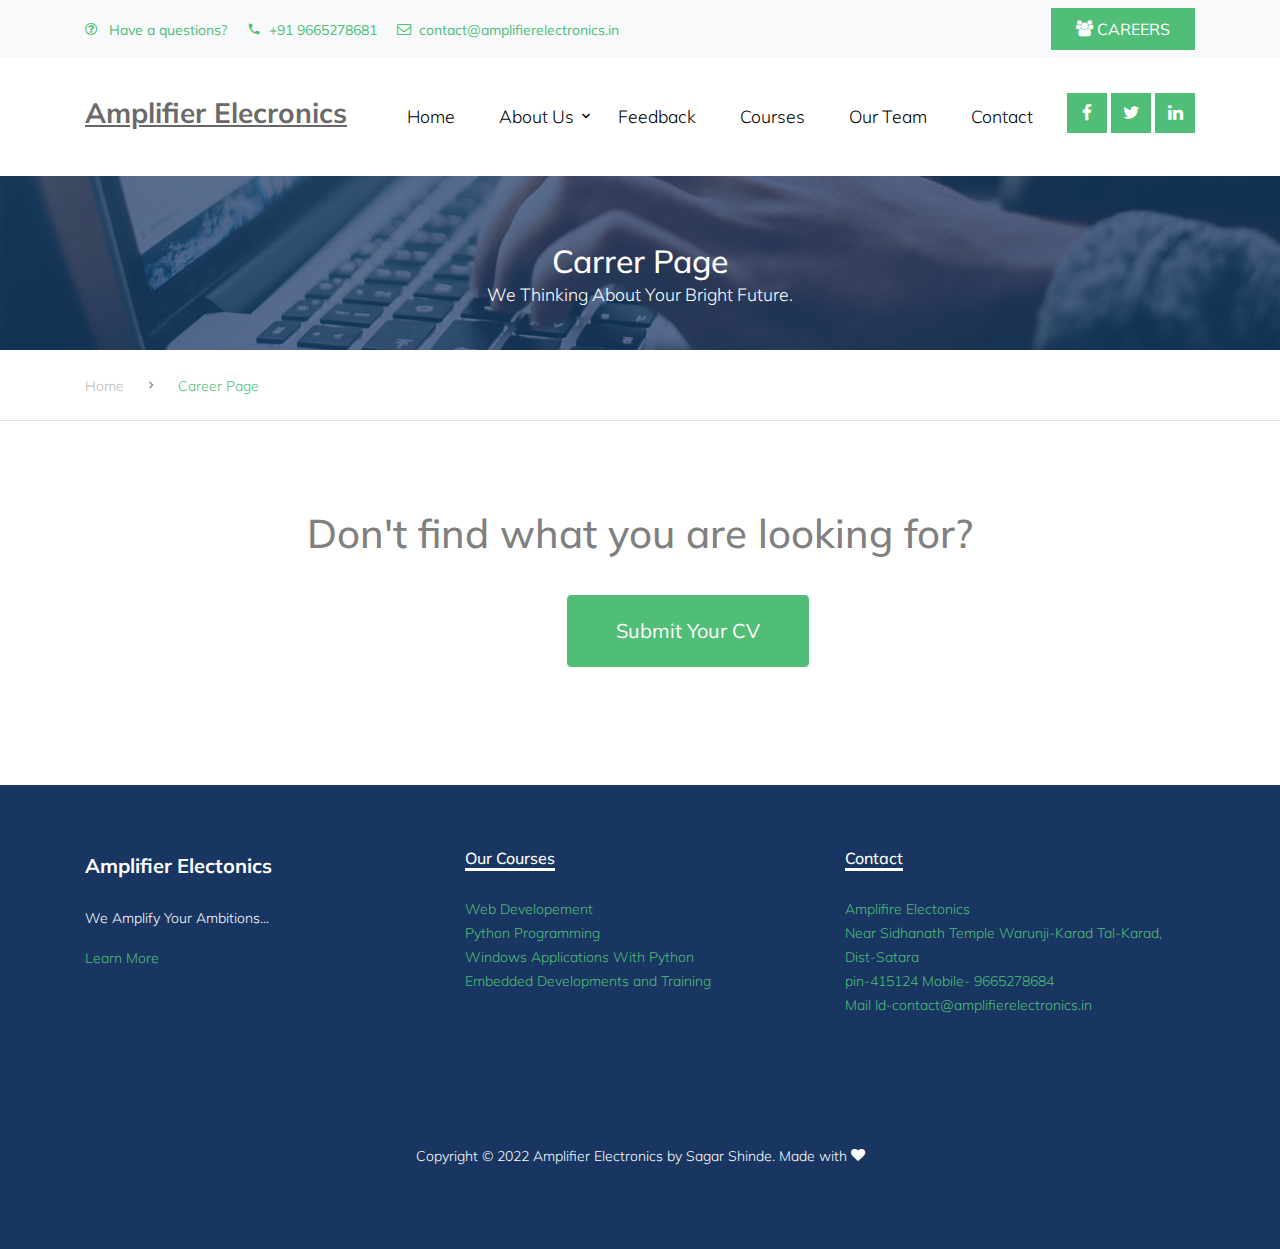
==== commit de144ba9: "Update Changes" ====
--- a/career.html
+++ b/career.html
@@ -28,7 +28,18 @@
 
   <link rel="stylesheet" href="css/style.css">
 
-
+  <style>
+    .elementor-widget-container{
+      display: flex;
+      justify-content: center;
+      align-items: center;
+    }
+    #Ampli{
+      color: rgba(41, 37, 38, 0.7);
+      font-weight: bold;
+      text-decoration: underline;
+    }
+  </style>
 
 </head>
 
@@ -57,7 +68,7 @@
           <div class="col-lg-3 text-right">
             <!-- <a href="login.html" class="small mr-3"><span class="icon-unlock-alt"></span> Log In</a> -->
             <a href="career.html" class="small btn btn-primary px-4 py-2 rounded-0"><span class="icon-users"></span>
-              Carrer</a>
+              CAREERS</a>
           </div>
         </div>
       </div>
@@ -68,7 +79,8 @@
         <div class="d-flex align-items-center">
           <div class="site-logo">
             <a href="index.html" class="d-block">
-              <img src="images/Amplifier.png" alt="Image" class="img-fluid" height="70px" width="180px">
+              <!-- <img src="images/Amplifier.png" alt="Image" class="img-fluid" height="70px" width="180px"> -->
+              <h3 id="Ampli">Amplifier Elecronics</h3>
             </a>
           </div>
           <div class="mr-auto">
@@ -140,8 +152,38 @@
     <div class="site-section">
         <div class="container">
 
-
-            <div class="row justify-content-center">
+          <div class="elementor-element elementor-element-856a4a5 home-sec elementor-widget elementor-widget-heading" data-id="856a4a5" data-element_type="widget" data-widget_type="heading.default">
+            <div class="elementor-widget-container">
+               <h1 class="elementor-heading-title elementor-size-xl">Don't find what you are looking for?</h1>	
+          	</div>
+          </div>
+          
+          <div class="container">
+            <div class="row" style="padding: 30px;">
+              <div class="col-md-1">
+                
+              </div>
+              <div class="col-md-2">
+                
+              </div>
+              <div class="col-md-2">
+                
+              </div>
+              <div class="col-md-2">
+                <button class="btn btn-primary rounded py-7 px-5" style="padding:20px;font-size: 20px;" type="submit">Submit Your CV</button>
+              </div>
+              <div class="col-md-2">
+                
+              </div>
+              <div class="col-md-2">
+                
+              </div>
+              <div class="col-md-1">
+                
+              </div>
+            </div>
+          </div>
+            <!-- <div class="row justify-content-center">
                 <div class="col-md-5">
                     <div class="row">
                         <div class="col-md-12 form-group">
@@ -168,7 +210,7 @@
                     </div>
                 </div>
             </div>
-            
+             -->
 
           
         </div>
